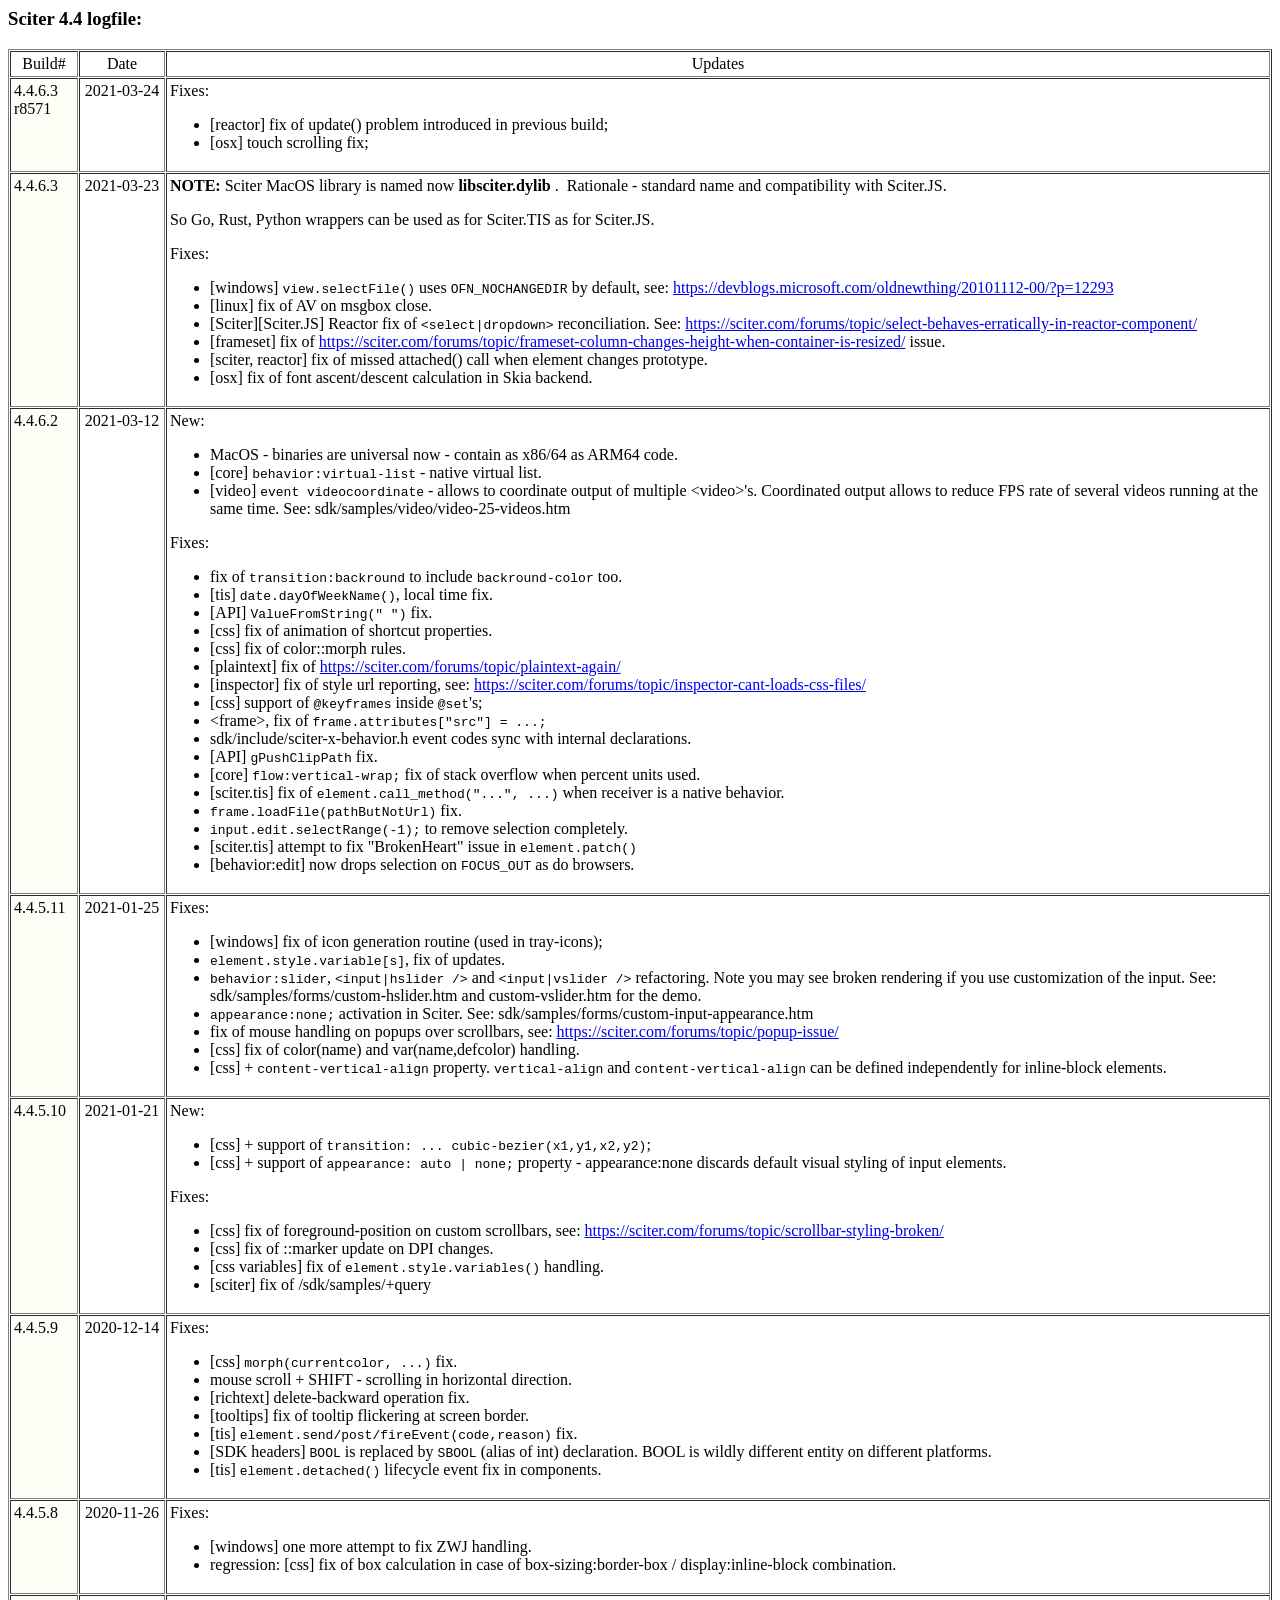
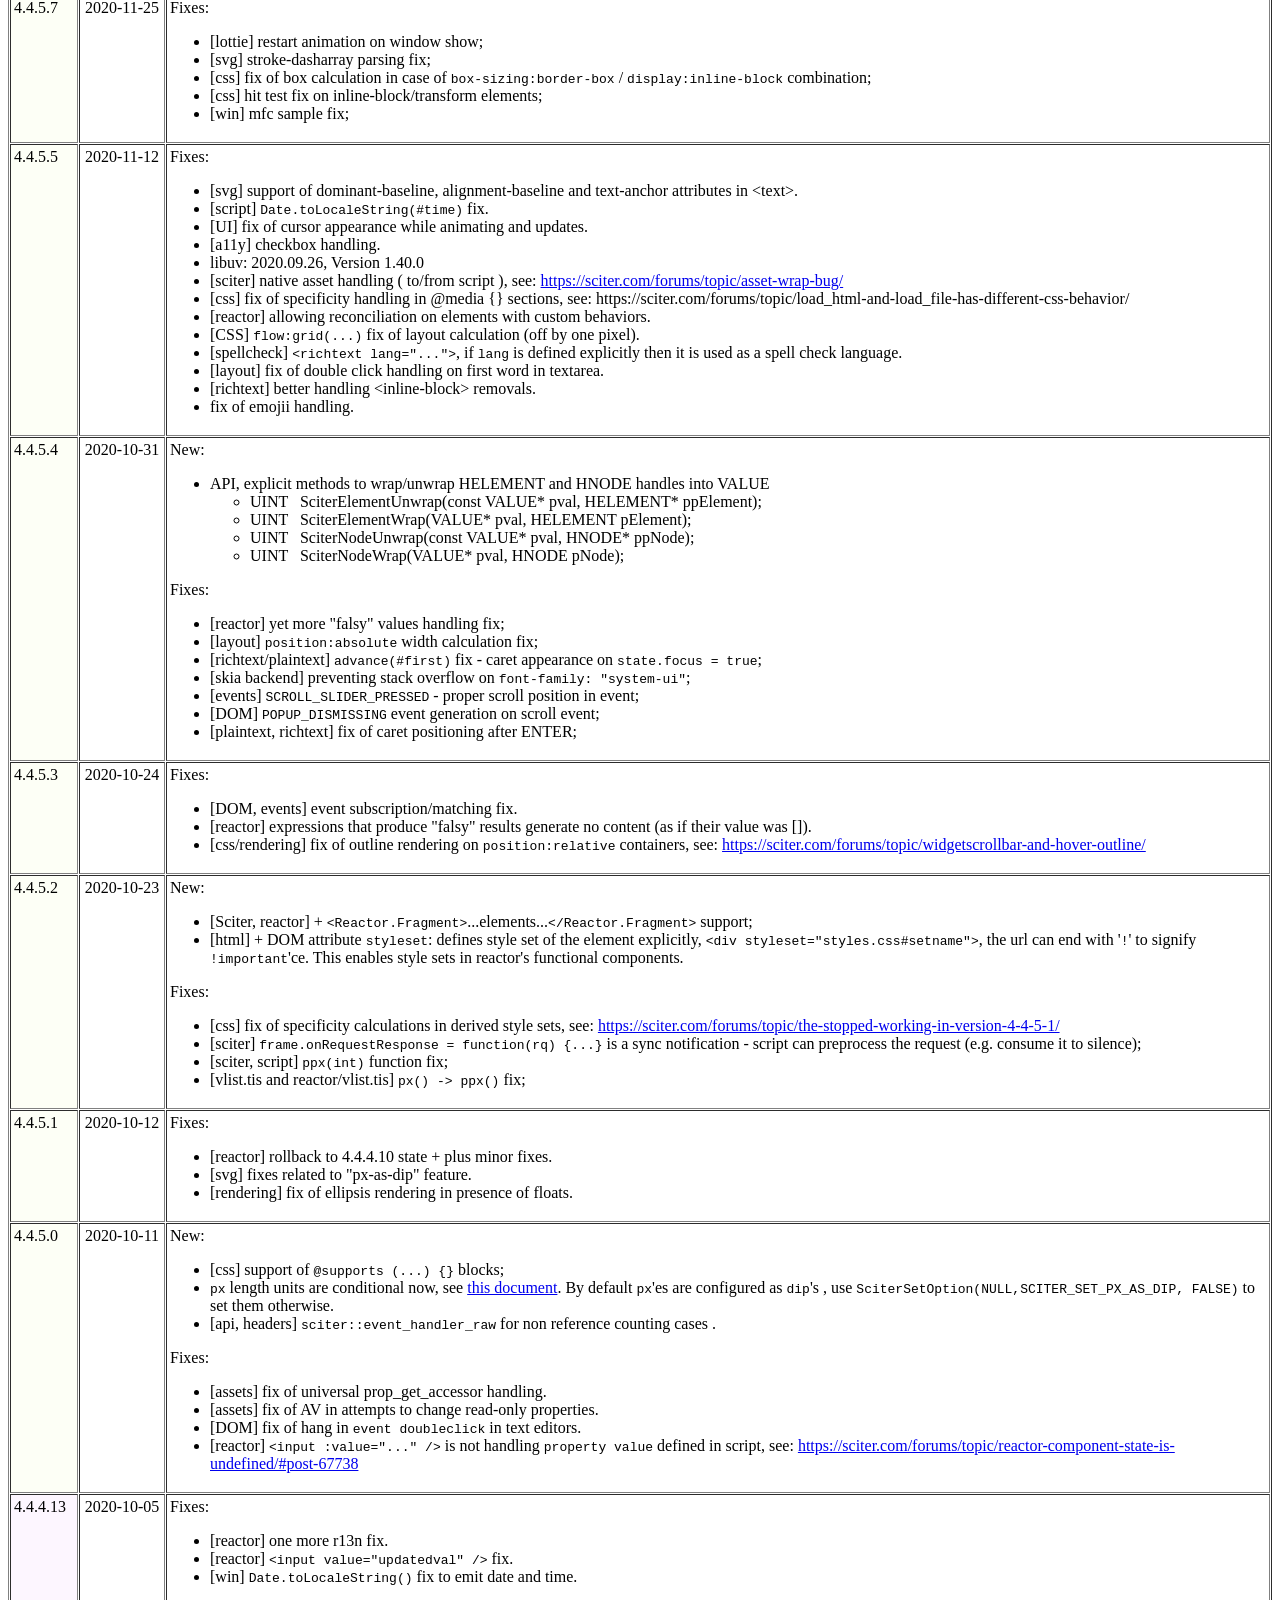
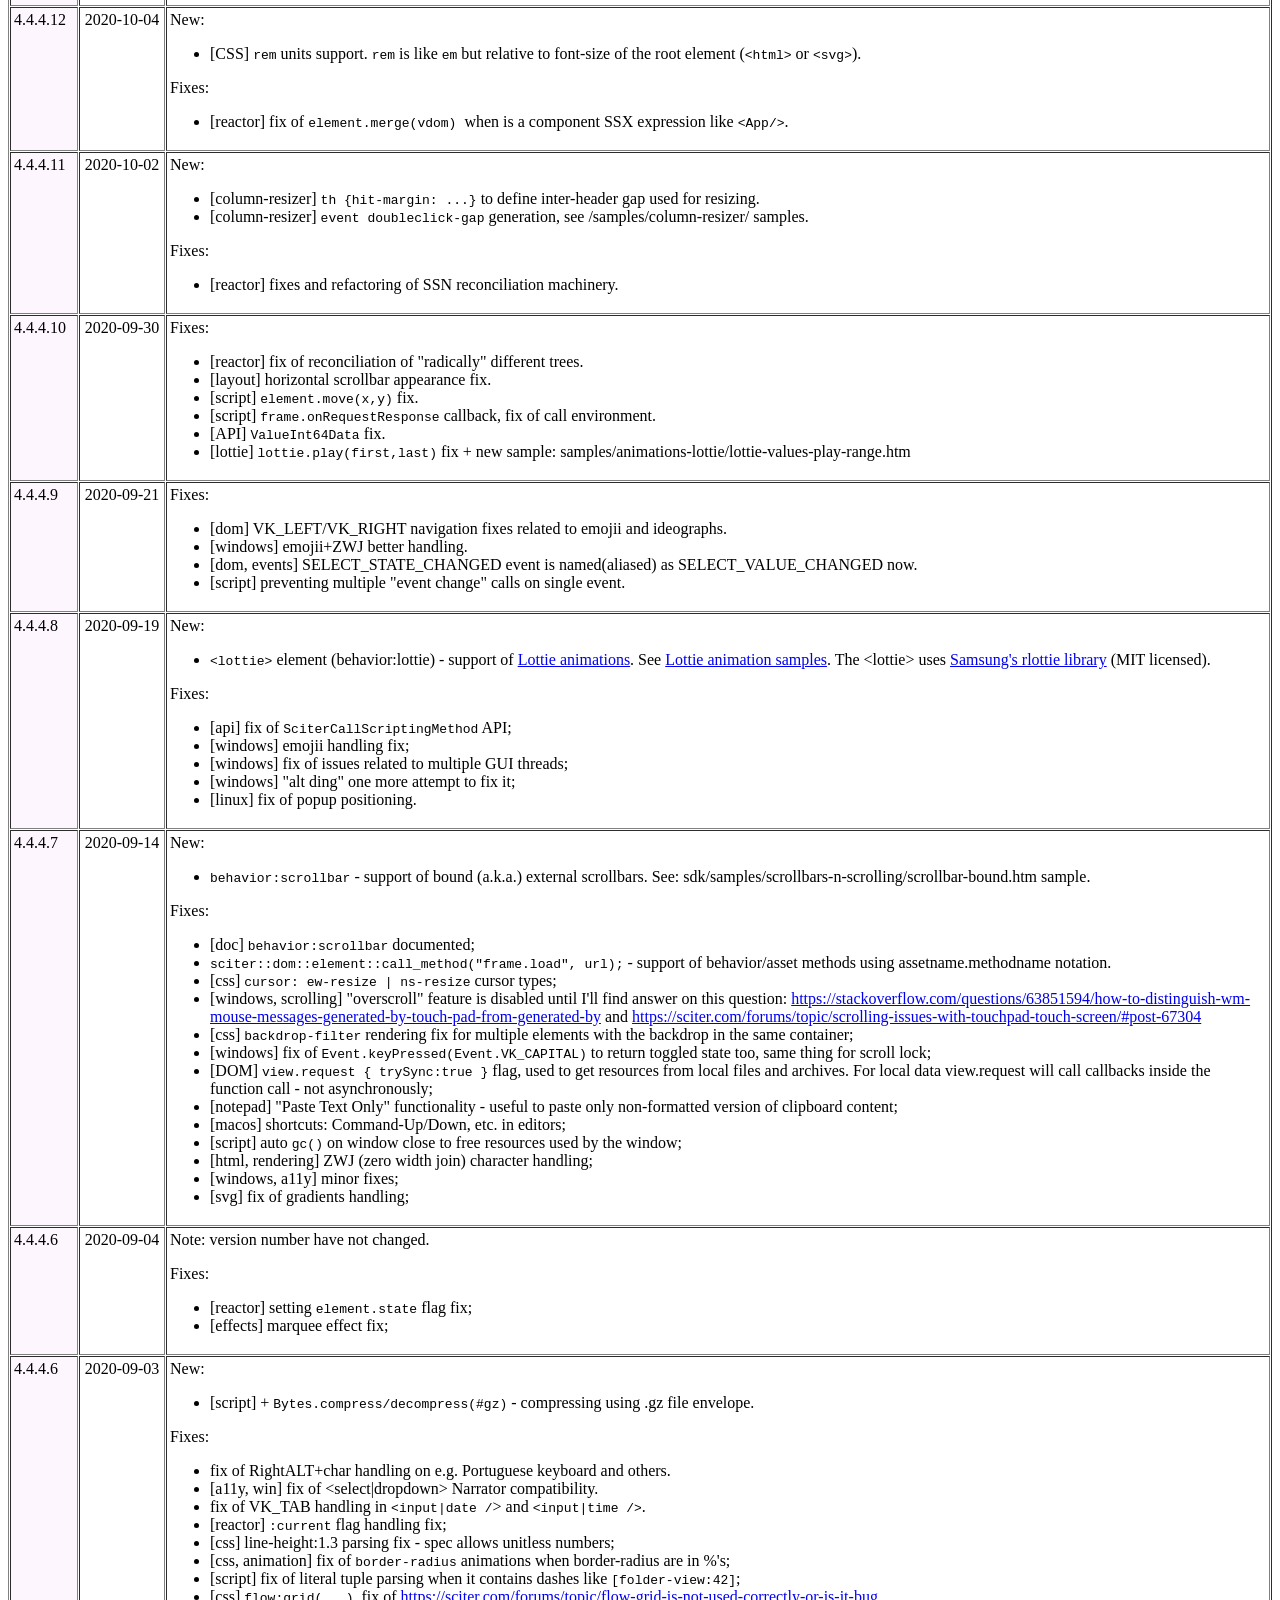
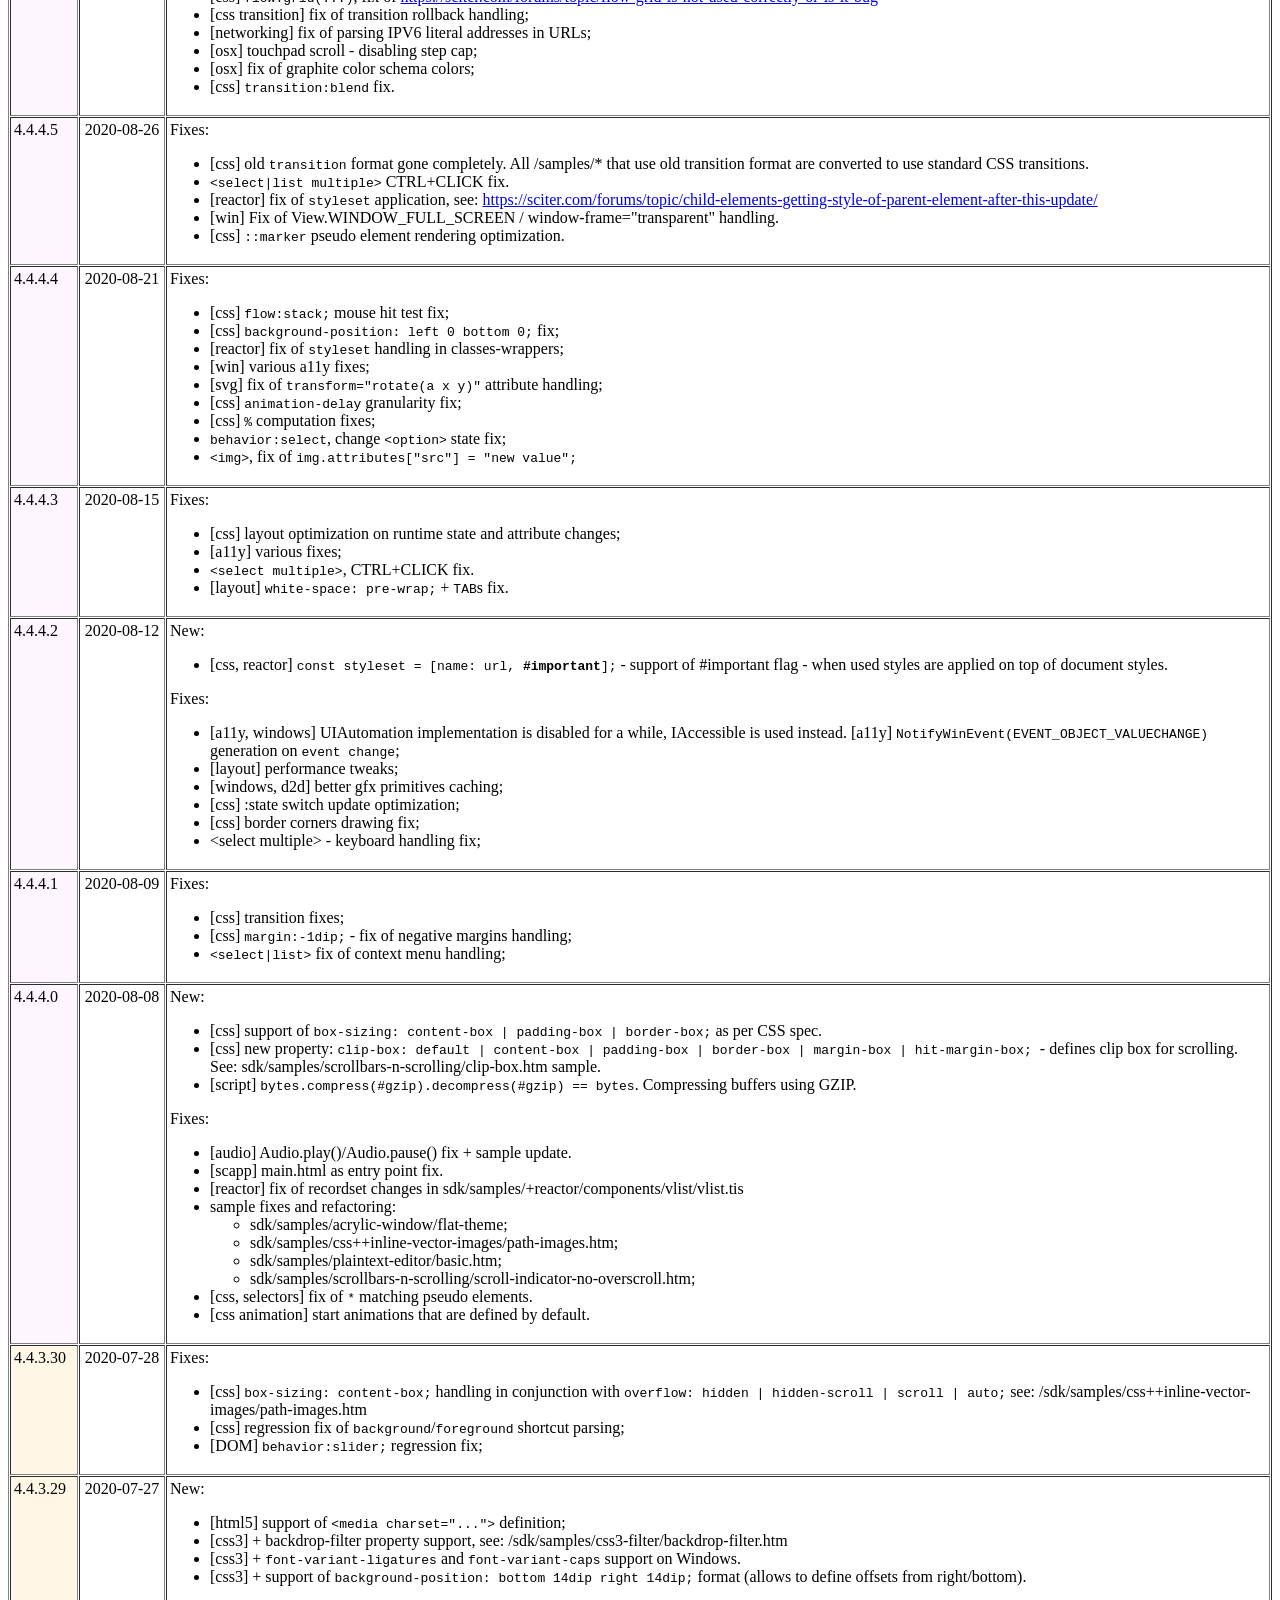
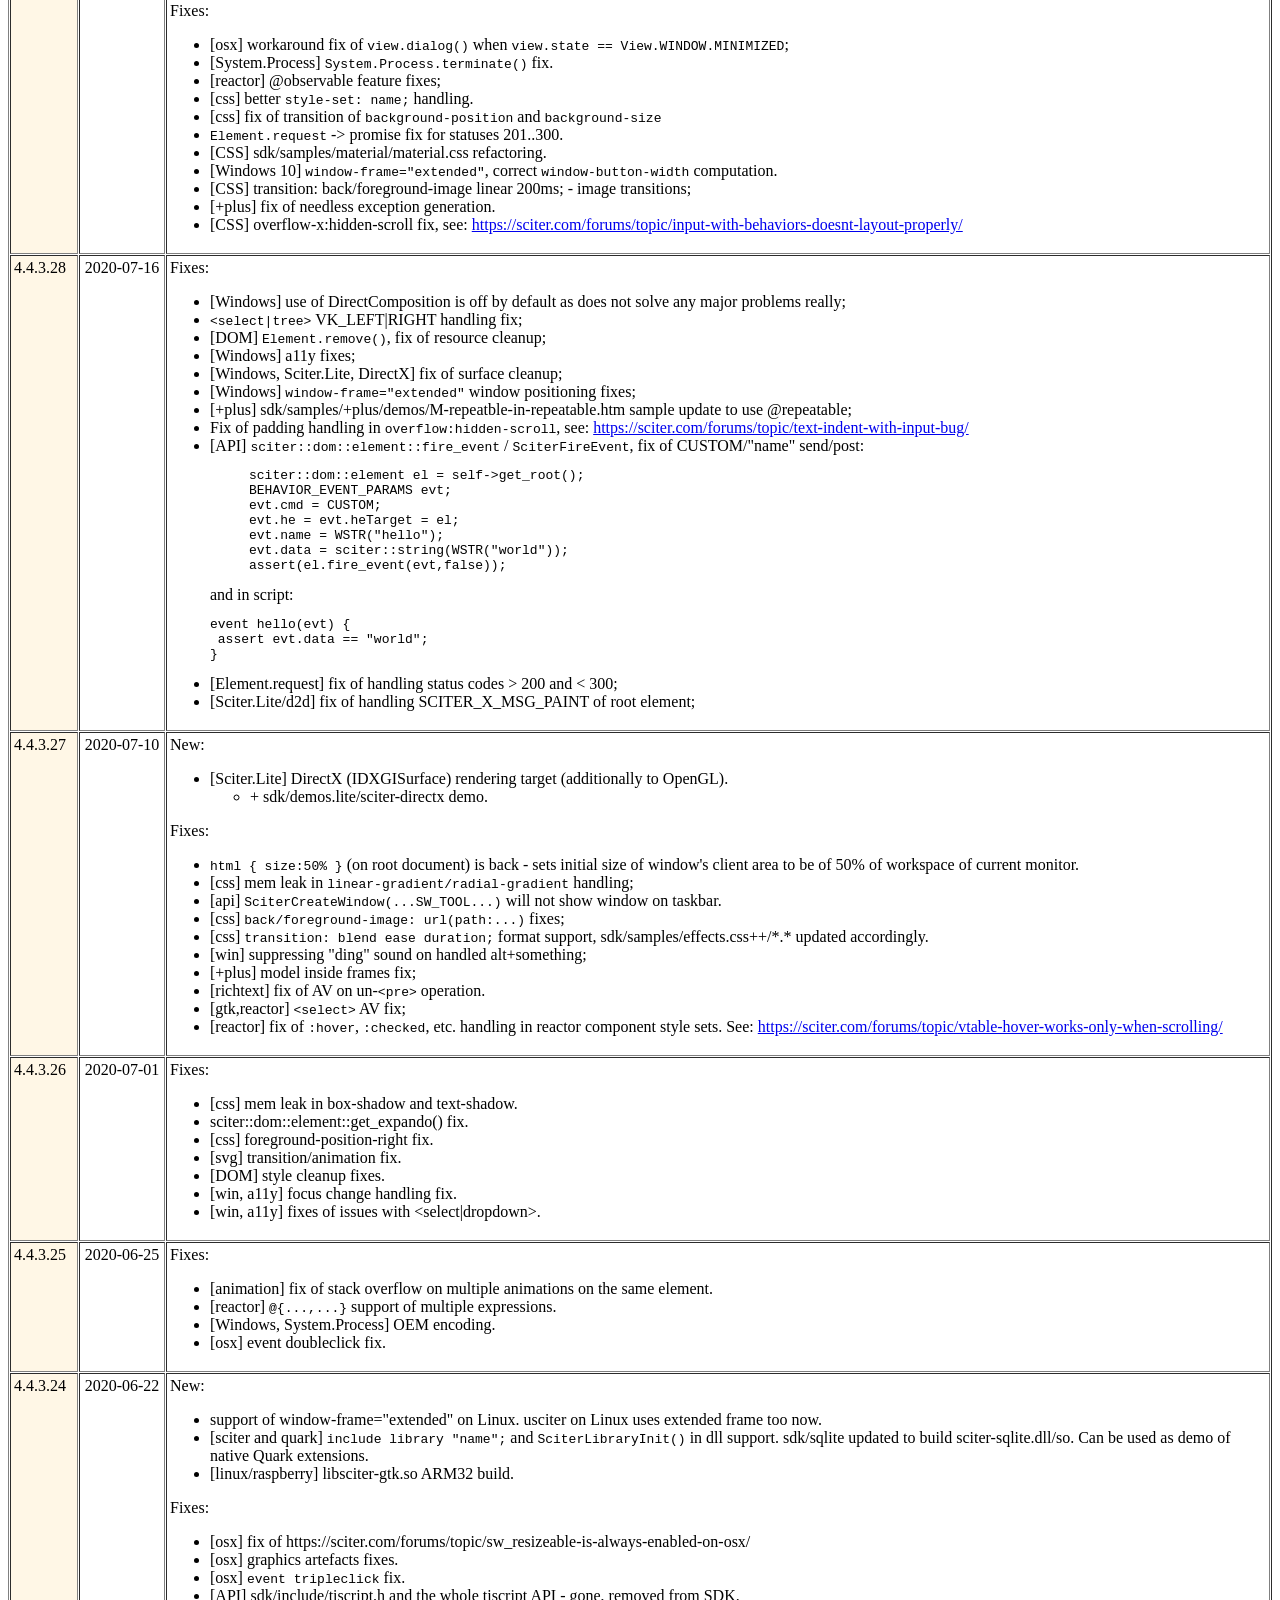
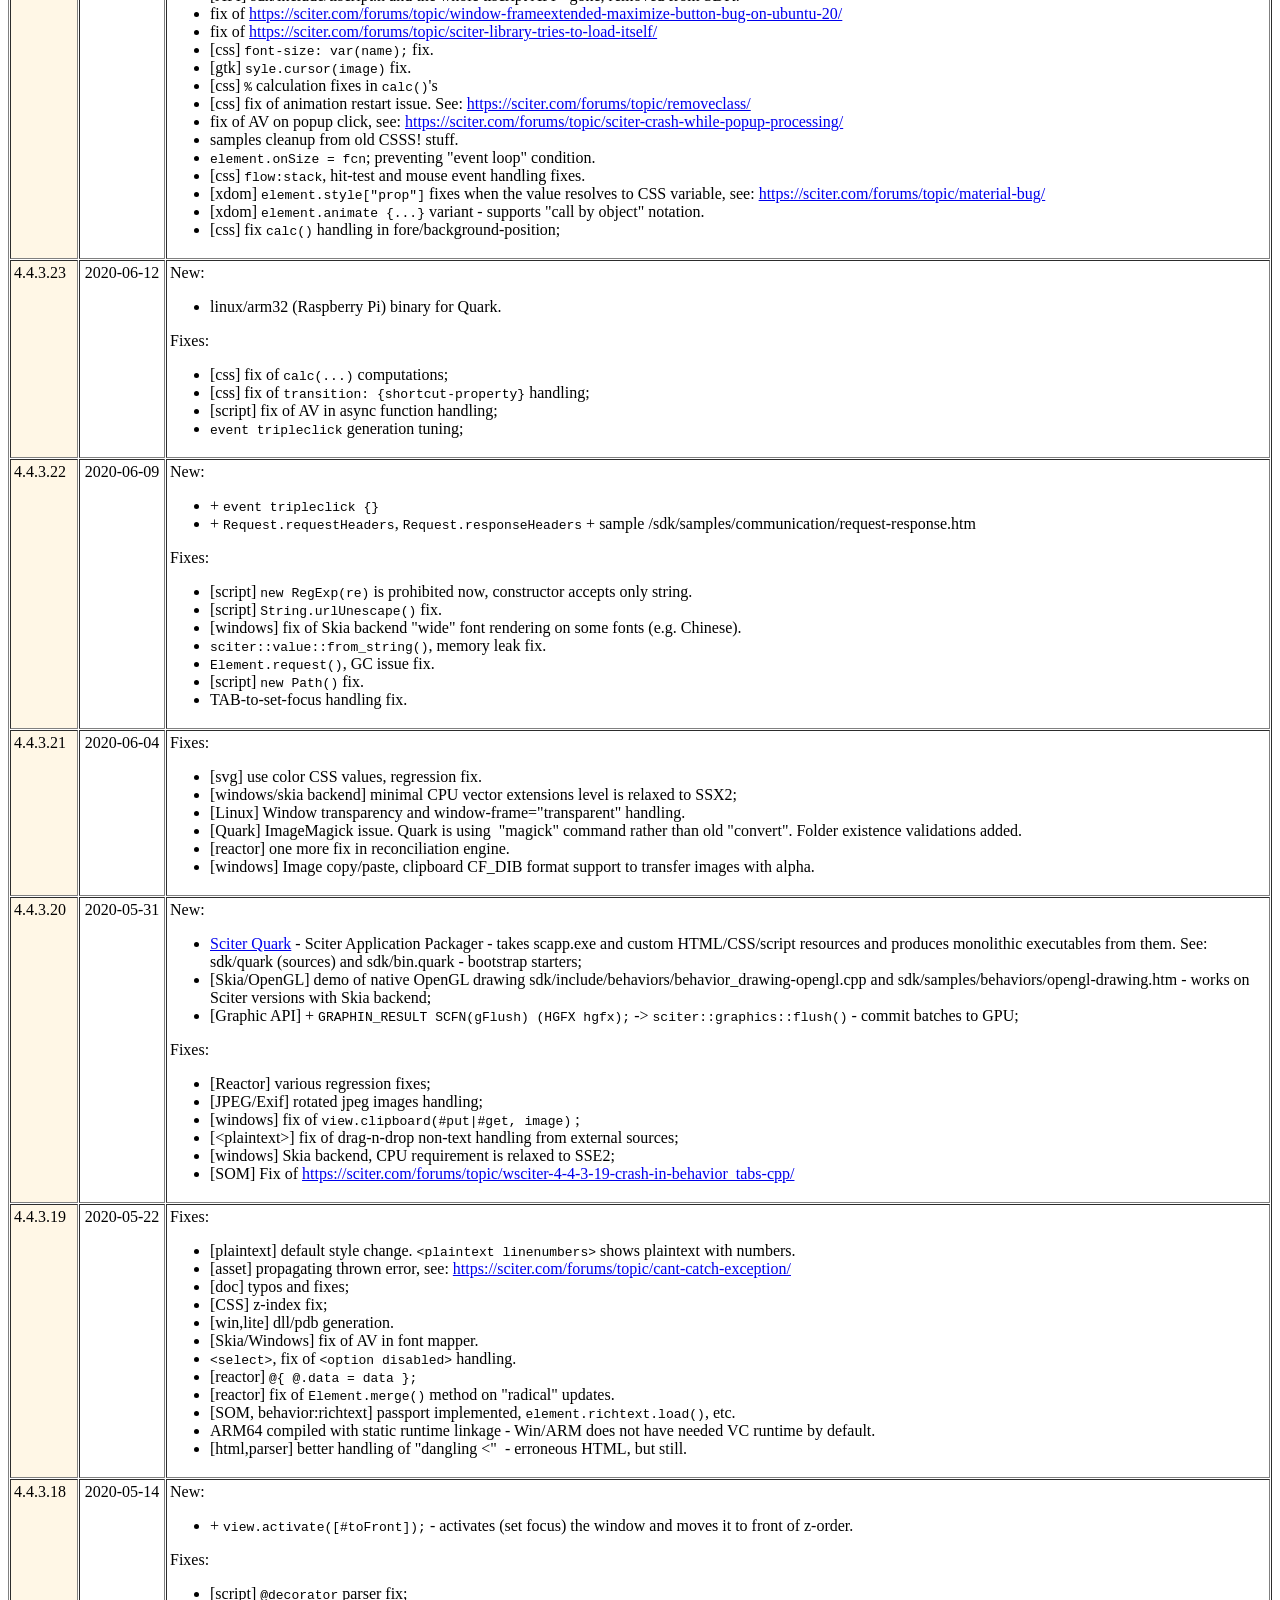
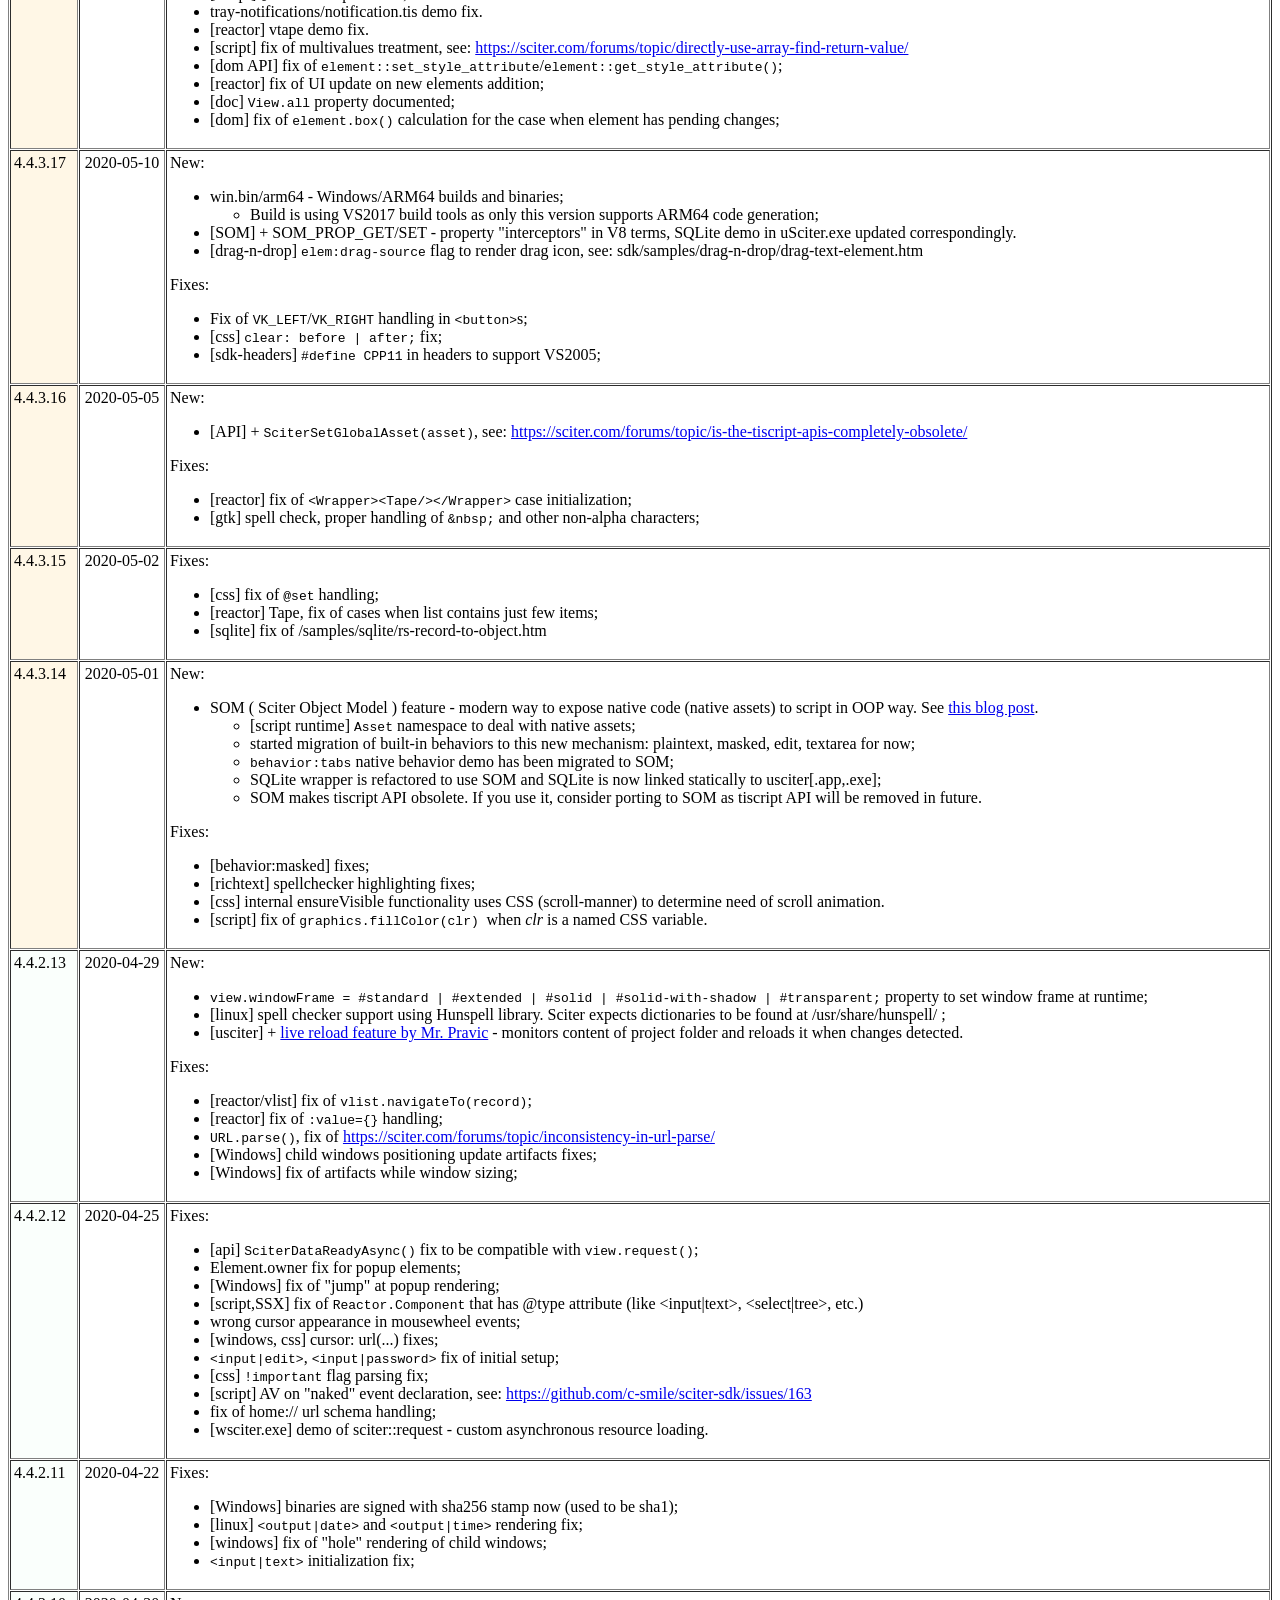
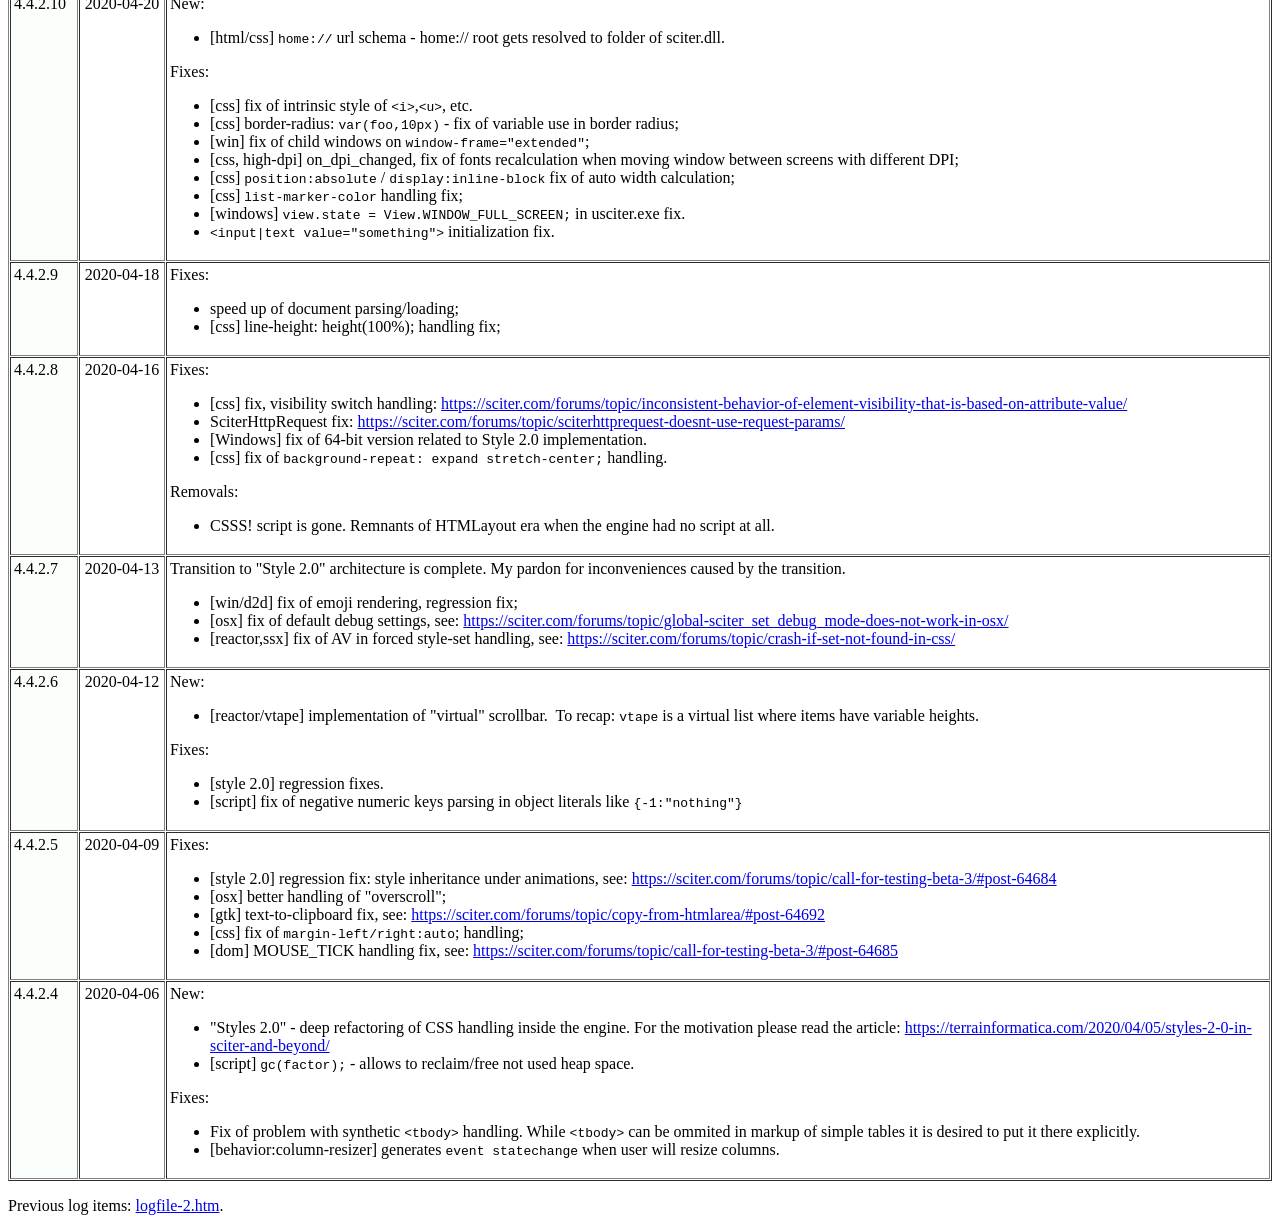
==== sciter/logfile.htm @ d40ec099 "sciter" ====
﻿<html>
  <head>
    <title>4.4.*.* logfile</title>
    <meta name="generator" content="html-notepad.com"/>
  </head>
<body>
  <h3>Sciter 4.4 logfile:</h3>
  <table border="1" cellpadding="3" cellspacing="1" width="100%">
    <tbody><tr>
      <td width="60" nowrap valign="top" align="center">Build#</td>
      <td width="78" nowrap valign="top" align="center">Date</td>
      <td align="center">Updates</td></tr>
    <tr><td valign="top" bgcolor="#fdfff6">4.4.6.3 r8571</td><td nowrap valign="top" align="center">2021-03-24</td><td>Fixes:
					<ul><li>[reactor] fix of update() problem introduced in previous build;</li>
						<li>[osx] touch scrolling fix;</li></ul></td></tr><tr><td valign="top" bgcolor="#fdfff6">4.4.6.3</td><td nowrap valign="top" align="center">2021-03-23</td><td>
					
					<p><b>NOTE</b><b>:</b> Sciter MacOS&nbsp;library is named now <b>libsciter.dylib</b> . &nbsp;Rationale - standard name and compatibility with Sciter.JS. </p>
					<p>So Go, Rust, Python wrappers can be used as for Sciter.TIS as for Sciter.JS.</p><p>Fixes:
					</p><ul><li>[windows] <code>view.selectFile()</code> uses <code>OFN_NOCHANGEDIR</code> by default, see:  <a href="https://devblogs.microsoft.com/oldnewthing/20101112-00/?p=12293">https://devblogs.microsoft.com/oldnewthing/20101112-00/?p=12293</a>&nbsp;</li>
						<li>[linux] fix of AV on msgbox close.</li>
						<li>[Sciter][Sciter.JS] Reactor fix of <code>&lt;select|dropdown&gt;</code> reconciliation. See: <a href="https://sciter.com/forums/topic/select-behaves-erratically-in-reactor-component/">https://sciter.com/forums/topic/select-behaves-erratically-in-reactor-component/</a>&nbsp;</li>
						<li>[frameset] fix of <a href="https://sciter.com/forums/topic/frameset-column-changes-height-when-container-is-resized/">https://sciter.com/forums/topic/frameset-column-changes-height-when-container-is-resized/</a> issue.</li>
						<li>[sciter, reactor] fix of missed attached() call when element changes prototype.</li>
						<li>[osx] fix of font ascent/descent calculation in Skia backend.</li></ul></td></tr><tr><td valign="top" bgcolor="#fdfff6">4.4.6.2</td><td nowrap valign="top" align="center">2021-03-12</td><td>New:
					<ul><li>MacOS - binaries are universal now - contain as x86/64 as ARM64 code.</li>
						<li>[core] <code>behavior:virtual-list</code> - native virtual list.</li>
						<li>[video] <code>event videocoordinate</code> - allows to coordinate output of multiple &lt;video&gt;'s. Coordinated output allows to reduce FPS rate of several videos running at the same time. See: sdk/samples/video/video-25-videos.htm</li>
						</ul>
					<p>Fixes:</p>
					<ul><li>fix of <code>transition:backround</code> to include <code>backround-color</code> too.</li>
						<li>[tis] <code>date.dayOfWeekName()</code>, local time fix.</li>
						<li>[API] <code>ValueFromString(&quot; &quot;)</code> fix.</li>
						<li>[css] fix of animation of shortcut properties.&nbsp;</li>
						<li>[css] fix of color::morph rules.</li>
						<li>[plaintext] fix of <a href="https://sciter.com/forums/topic/plaintext-again/">https://sciter.com/forums/topic/plaintext-again/</a>&nbsp;</li>
						<li>[inspector] fix of style url reporting, see: <a href="https://sciter.com/forums/topic/inspector-cant-loads-css-files/">https://sciter.com/forums/topic/inspector-cant-loads-css-files/</a>&nbsp;</li>
						<li>[css] support of <code>@keyframes</code> inside <code>@set</code>'s;</li>
						<li>&lt;frame&gt;, fix of <code>frame.attributes[&quot;src&quot;] = ...;</code></li>
						<li>sdk/include/sciter-x-behavior.h event codes sync with internal declarations.</li>
						<li>[API] <code>gPushClipPath</code> fix.</li>
						<li>[core] <code>flow:vertical-wrap;</code> fix of stack overflow when percent units used. &nbsp;</li>
						<li>[sciter.tis] fix of <code>element.call_method(&quot;...&quot;, ...)</code> when receiver is a native behavior.</li>
						<li><code>frame.loadFile(pathButNotUrl)</code> fix.</li>
						<li><code>input.edit.selectRange(-1);</code> to remove selection completely.&nbsp;</li>
						<li>[sciter.tis] attempt to fix &quot;BrokenHeart&quot; issue in <code>element.patch()</code></li>
						<li>[behavior:edit] now drops selection on <code>FOCUS_OUT</code> as do browsers.</li></ul></td></tr><tr><td valign="top" bgcolor="#fdfff6">4.4.5.11</td><td nowrap valign="top" align="center">2021-01-25</td><td>Fixes:
					<ul><li>[windows] fix of icon generation routine (used in tray-icons);</li>
						<li><code>element.style.variable[s]</code>, fix of updates.</li>
						<li><code>behavior:slider</code>, <code>&lt;input|hslider /&gt;</code> and <code>&lt;input|vslider /&gt;</code> refactoring. Note you may see broken rendering if you use customization of the input. See: sdk/samples/forms/custom-hslider.htm and custom-vslider.htm for the demo.</li>
						<li><code>appearance:none;</code> activation in Sciter. See: sdk/samples/forms/custom-input-appearance.htm</li>
						<li>fix of mouse handling on popups over scrollbars, see: <a href="https://sciter.com/forums/topic/popup-issue/">https://sciter.com/forums/topic/popup-issue/</a> &nbsp;</li>
						<li>[css] fix of color(name) and var(name,defcolor) handling.</li>
						<li>[css] + <code>content-vertical-align</code> property. <code>vertical-align</code> and <code>content-vertical-align</code> can be defined independently for inline-block elements.</li></ul></td></tr><tr><td valign="top" bgcolor="#fdfff6">4.4.5.10</td><td nowrap valign="top" align="center">2021-01-21</td><td>
					
					<p>New:</p>
					<ul><li>[css] + support of <code>transition: ... cubic-bezier(x1,y1,x2,y2)</code>;</li>
						<li>[css] + support of <code>appearance: auto | none;</code> property - appearance:none discards default visual styling of input elements.</li></ul><p>Fixes:
					</p><ul><li>[css] fix of foreground-position on custom scrollbars, see: <a href="https://sciter.com/forums/topic/scrollbar-styling-broken/">https://sciter.com/forums/topic/scrollbar-styling-broken/</a>&nbsp;</li>
						
						<li>[css] fix of ::marker update on DPI changes. &nbsp;</li>
						<li>[css variables] fix of <code>element.style.variables()</code> handling.</li><li>[sciter] fix of /sdk/samples/+query</li></ul></td></tr><tr><td valign="top" bgcolor="#fdfff6">4.4.5.9	</td><td nowrap valign="top" align="center">2020-12-14</td><td>Fixes:
					<ul>
						<li>[css] <code>morph(currentcolor, ...)</code> fix.</li><li>mouse scroll + SHIFT - scrolling in horizontal direction.</li>
						<li>[richtext] delete-backward operation fix.</li>
						<li>[tooltips] fix of tooltip flickering at screen border.</li>
						<li>[tis] <code>element.send/post/fireEvent(code,reason)</code> fix.</li>
						<li>[SDK headers] <code>BOOL</code> is replaced by <code>SBOOL</code> (alias of int) declaration. BOOL is wildly different entity on different platforms.&nbsp;</li>
						<li>[tis] <code>element.detached()</code> lifecycle event fix in components.</li></ul></td></tr><tr><td valign="top" bgcolor="#fdfff6">4.4.5.8</td><td nowrap valign="top" align="center">2020-11-26</td><td>Fixes:
					<ul>
						<li>[windows] one more attempt to fix ZWJ handling.</li><li>
regression: [css] fix of box calculation in case of box-sizing:border-box / display:inline-block combination.</li></ul></td></tr><tr><td valign="top" bgcolor="#fdfff6">4.4.5.7</td><td nowrap valign="top" align="center">2020-11-25</td><td>Fixes:
					<ul>
						
						
						<li>[lottie] restart animation on window show;</li><li>[svg] stroke-dasharray parsing fix;</li><li>[css] fix of box calculation in case of <code>box-sizing:border-box</code> / <code>display:inline-block</code> combination;</li><li>[css] hit test fix on inline-block/transform elements;</li>
						<li>[win] mfc sample fix;</li></ul></td></tr><tr><td valign="top" bgcolor="#fdfff6">4.4.5.5</td><td nowrap valign="top" align="center">2020-11-12</td><td>Fixes:
					<ul><li>[svg] support of dominant-baseline, alignment-baseline and text-anchor attributes in &lt;text&gt;.</li>
						<li>[script] <code>Date.toLocaleString(#time)</code> fix.</li>
						<li>[UI] fix of cursor appearance while animating and updates.</li>
						<li>[a11y] checkbox handling.</li>
						<li>libuv: 2020.09.26, Version 1.40.0</li>
						<li>[sciter] native asset handling ( to/from script ), see: <a href="https://sciter.com/forums/topic/asset-wrap-bug/">https://sciter.com/forums/topic/asset-wrap-bug/</a>&nbsp;</li>
						<li>[css] fix of specificity handling in @media {} sections, see: https://sciter.com/forums/topic/load_html-and-load_file-has-different-css-behavior/&nbsp;</li>
						<li>[reactor] allowing reconciliation on elements with custom behaviors.</li>
						<li>[CSS] <code>flow:grid(...)</code> fix of layout calculation (off by one pixel).</li>
						<li>[spellcheck] <code>&lt;richtext lang=&quot;...&quot;&gt;</code>, if <code>lang</code> is defined explicitly then it is used as a spell check language.</li>
						<li>[layout] fix of double click handling on first word in textarea.</li>
						<li>[richtext] better handling &lt;inline-block&gt; removals.</li>
						<li>fix of emojii handling.</li></ul></td></tr><tr><td valign="top" bgcolor="#fdfff6">4.4.5.4</td><td nowrap valign="top" align="center">2020-10-31</td><td>
					
					<p>New:</p>
					<ul><li>API, explicit methods to wrap/unwrap HELEMENT and HNODE handles into VALUE<ul><li>UINT &nbsp; SciterElementUnwrap(const VALUE* pval, HELEMENT* ppElement);</li><li> UINT &nbsp; SciterElementWrap(VALUE* pval, HELEMENT pElement);</li><li> UINT &nbsp; SciterNodeUnwrap(const VALUE* pval, HNODE* ppNode);</li><li> UINT &nbsp; SciterNodeWrap(VALUE* pval, HNODE pNode);</li></ul></li>
						</ul><p>Fixes:
					</p><ul><li>[reactor] yet more &quot;falsy&quot; values handling fix;</li>
						<li>[layout] <code>position:absolute</code> width calculation fix;</li>
						<li>[richtext/plaintext] <code>advance(#first)</code> fix - caret appearance on <code>state.focus = true</code>;</li>
						<li>[skia backend] preventing stack overflow on <code>font-family: &quot;system-ui&quot;</code>;</li>
						<li>[events] <code>SCROLL_SLIDER_PRESSED</code> - proper scroll position in event;</li>
						<li>[DOM] <code>POPUP_DISMISSING</code> event generation on scroll event;</li>
						<li>[plaintext, richtext] fix of caret positioning after ENTER;</li></ul></td></tr><tr><td valign="top" bgcolor="#fdfff6">4.4.5.3</td><td nowrap valign="top" align="center">2020-10-24</td><td>Fixes:
					<ul><li>[DOM, events] event subscription/matching fix.</li>
						<li>[reactor] expressions that produce &quot;falsy&quot; results generate no content (as if their value was []).</li>
						<li>[css/rendering] fix of outline rendering on <code>position:relative</code> containers, see: <a href="https://sciter.com/forums/topic/widgetscrollbar-and-hover-outline/">https://sciter.com/forums/topic/widgetscrollbar-and-hover-outline/</a>&nbsp;</li></ul></td></tr><tr><td valign="top" bgcolor="#fdfff6">4.4.5.2</td><td nowrap valign="top" align="center">2020-10-23</td><td>New:
					<ul><li>[Sciter, reactor] + <code>&lt;Reactor.Fragment&gt;</code>...elements...<code>&lt;/Reactor.Fragment&gt;</code> support;</li>
						<li>[html] + DOM attribute <code>styleset</code>: defines style set of the element explicitly, <code>&lt;div styleset=&quot;styles.css#setname&quot;&gt;</code>, the url can end with '<code>!</code>' to signify <code>!important</code>'ce. This enables style sets in reactor's functional components.&nbsp;</li>
						</ul>
					<p>Fixes:</p>
					<ul><li>[css] fix of specificity calculations in derived style sets, see: <a href="https://sciter.com/forums/topic/the-stopped-working-in-version-4-4-5-1/">https://sciter.com/forums/topic/the-stopped-working-in-version-4-4-5-1/</a>&nbsp;</li>
						<li>[sciter] <code>frame.onRequestResponse = function(rq) {...}</code> is a sync notification - script can preprocess the request (e.g. consume it to silence);</li>
						<li>[sciter, script] <code>ppx(int)</code> function fix;</li>
						<li>[vlist.tis and reactor/vlist.tis] <code>px() -&gt; ppx()</code> fix;</li></ul></td></tr><tr><td valign="top" bgcolor="#fdfff6">4.4.5.1</td><td nowrap valign="top" align="center">2020-10-12</td><td>Fixes:
					<ul><li>[reactor] rollback to 4.4.4.10 state + plus minor fixes.</li>
						<li>[svg] fixes related to &quot;px-as-dip&quot; feature.</li>
						<li>[rendering] fix of ellipsis rendering in presence of floats.</li></ul></td></tr><tr><td valign="top" bgcolor="#fdfff6">4.4.5.0</td><td nowrap valign="top" align="center">2020-10-11</td><td>New:
					<ul><li>[css] support of <code>@supports (...) {}</code> blocks;</li>
						<li><code>px</code> length units are conditional now, see <a href="https://sciter.com/road-to-sciter-js-step-i-supports-px-ppx-dip/">this document</a>. By default <code>px</code>'es are configured as <code>dip</code>'s , use <code>SciterSetOption(NULL,SCITER_SET_PX_AS_DIP,&nbsp;FALSE)</code> to set them otherwise.
</li>
						<li>[api, headers] <code>sciter::event_handler_raw</code> for non reference counting cases .&nbsp;</li>
						</ul>
					<p>Fixes:</p>
					<ul><li>[assets] fix of universal prop_get_accessor handling.</li>
						<li>[assets] fix of AV in attempts to change read-only properties.</li>
						<li>[DOM] fix of hang in <code>event doubleclick</code> in text editors.</li>
						<li>[reactor] <code>&lt;input :value=&quot;...&quot; /&gt;</code> is not handling <code>property value</code> defined in script, see: <a href="https://sciter.com/forums/topic/reactor-component-state-is-undefined/#post-67738">https://sciter.com/forums/topic/reactor-component-state-is-undefined/#post-67738</a>&nbsp;</li></ul></td></tr><tr><td valign="top" bgcolor="#fdf6ff">4.4.4.13</td><td nowrap valign="top" align="center">2020-10-05</td><td>Fixes:
					<ul><li>[reactor] one more r13n fix.</li>
						<li>[reactor] <code>&lt;input value=&quot;updatedval&quot; /&gt;</code> fix.</li>
						<li>[win] <code>Date.toLocaleString()</code> fix to emit date and time.</li></ul></td></tr><tr><td valign="top" bgcolor="#fdf6ff">4.4.4.12</td><td nowrap valign="top" align="center">2020-10-04</td><td>New:
					<ul><li>[CSS] <code>rem</code> units support. <code>rem</code> is like <code>em</code> but relative to font-size of the root element (<code>&lt;html&gt;</code> or <code>&lt;svg&gt;</code>).
</li>
						</ul>
					<p>Fixes:</p>
					<ul><li>[reactor] fix of <code>element.merge(vdom)</code> &nbsp;when is a component SSX expression like <code>&lt;App/&gt;</code>.</li></ul></td></tr><tr><td valign="top" bgcolor="#fdf6ff">4.4.4.11</td><td nowrap valign="top" align="center">2020-10-02</td><td>
					
					<p>New:</p>
					<ul><li>[column-resizer] <code>th {hit-margin: ...}</code> to define inter-header gap used for resizing.</li>
						<li>[column-resizer]&nbsp;<code>event doubleclick-gap</code> generation, see /samples/column-resizer/ samples.</li></ul><p>Fixes:
					</p><ul><li>[reactor] fixes and refactoring of SSN reconciliation machinery.</li>
						</ul></td></tr><tr><td valign="top" bgcolor="#fdf6ff">4.4.4.10</td><td nowrap valign="top" align="center">2020-09-30</td><td>Fixes:
					<ul><li>[reactor] fix of reconciliation of &quot;radically&quot; different trees.</li>
						<li>[layout] horizontal scrollbar appearance fix.</li>
						<li>[script] <code>element.move(x,y)</code> fix.</li>
						<li>[script] <code>frame.onRequestResponse</code> callback, fix of call environment.</li>
						<li>[API] <code>ValueInt64Data</code> fix.</li>
						<li>[lottie] <code>lottie.play(first,last)</code> fix + new sample: samples/animations-lottie/lottie-values-play-range.htm</li></ul></td></tr><tr><td valign="top" bgcolor="#fdf6ff">4.4.4.9</td><td nowrap valign="top" align="center">2020-09-21</td><td>Fixes:
					<ul><li>[dom] VK_LEFT/VK_RIGHT navigation fixes related to emojii and ideographs.</li>
						<li>[windows] emojii+ZWJ better handling.</li>
						<li>[dom, events] SELECT_STATE_CHANGED event is named(aliased) as SELECT_VALUE_CHANGED now.&nbsp;</li>
						<li>[script] preventing multiple &quot;event change&quot; calls on single event.</li></ul></td></tr><tr><td valign="top" bgcolor="#fdf6ff">4.4.4.8</td><td nowrap valign="top" align="center">2020-09-19</td><td>New:
					<ul><li><code>&lt;lottie&gt;</code> element (behavior:lottie) - support of <a href="https://airbnb.io/lottie/#/">Lottie animations</a>. See <a href="https://lottiefiles.com/">Lottie animation samples</a>. The &lt;lottie&gt; uses <a href="https://github.com/Samsung/rlottie">Samsung's rlottie library</a> (MIT licensed).</li>
						</ul>
					<p>Fixes:</p>
					<ul><li>[api] fix of <code>SciterCallScriptingMethod</code> API;</li>
						<li>[windows] emojii handling fix;</li>
						<li>[windows] fix of issues related to multiple GUI threads;</li>
						<li>[windows] &quot;alt ding&quot; one more attempt to fix it;</li>
						<li>[linux] fix of popup positioning.</li></ul></td></tr><tr><td valign="top" bgcolor="#fdf6ff">4.4.4.7</td><td nowrap valign="top" align="center">2020-09-14</td><td>
					
					<p>New:</p>
					<ul><li><code>behavior:scrollbar</code> - support of bound (a.k.a.) external scrollbars. See: sdk/samples/scrollbars-n-scrolling/scrollbar-bound.htm sample.  </li></ul><p>Fixes:
					</p><ul>
						
						
						
						
						
						
						
						
						
						
						
						<li>[doc] <code>behavior:scrollbar</code> documented;&nbsp;</li><li><code>sciter::dom::element::call_method(&quot;frame.load&quot;, url);</code> - support of behavior/asset methods using assetname.methodname notation.&nbsp;</li><li>[css] <code>cursor: ew-resize | ns-resize</code> cursor types;</li><li>[windows, scrolling] &quot;overscroll&quot; feature is disabled until I'll find answer on this question: <a href="https://stackoverflow.com/questions/63851594/how-to-distinguish-wm-mouse-messages-generated-by-touch-pad-from-generated-by">https://stackoverflow.com/questions/63851594/how-to-distinguish-wm-mouse-messages-generated-by-touch-pad-from-generated-by</a> and <a href="https://sciter.com/forums/topic/scrolling-issues-with-touchpad-touch-screen/#post-67304">https://sciter.com/forums/topic/scrolling-issues-with-touchpad-touch-screen/#post-67304</a>&nbsp;</li><li>[css] <code>backdrop-filter</code> rendering fix for multiple elements with the backdrop in the same container;</li><li>[windows] fix of <code>Event.keyPressed(Event.VK_CAPITAL)</code> to return toggled state too, same thing for scroll lock;</li><li>[DOM] <code>view.request { trySync:true }</code> flag, used to get resources from local files and archives. For local data view.request will call callbacks inside the function call - not asynchronously;</li><li>[notepad] &quot;Paste Text Only&quot; functionality - useful to paste only non-formatted version of clipboard content;</li><li>[macos] shortcuts: Command-Up/Down, etc. in editors;&nbsp;</li><li>[script] auto <code>gc()</code> on window close to free resources used by the window;</li><li>[html, rendering] ZWJ (zero width join) character handling;</li><li>[windows, a11y] minor fixes;</li><li>[svg] fix of gradients handling;</li></ul></td></tr><tr><td valign="top" bgcolor="#fdf6ff">4.4.4.6</td><td nowrap valign="top" align="center">2020-09-04</td><td>
					
					<p>Note: version number have not changed.</p><p>Fixes:
					</p><ul><li>[reactor] setting <code>element.state</code> flag fix;</li>
						<li>[effects] marquee effect fix;</li></ul></td></tr><tr><td valign="top" bgcolor="#fdf6ff">4.4.4.6</td><td nowrap valign="top" align="center">2020-09-03</td><td>
					
					<p>New:</p>
					<ul>
						<li>[script] + <code>Bytes.compress/decompress(#gz)</code> - compressing using .gz file envelope.</li></ul><p>Fixes:
					</p><ul>
						
						
						
						
						
						
						
						
						
						
						
						<li>fix of RightALT+char handling on e.g. Portuguese keyboard and others.</li><li>[a11y, win] fix of &lt;select|dropdown&gt; Narrator compatibility.</li><li>fix of VK_TAB handling in <code>&lt;input|date /</code>&gt; and <code>&lt;input|time /&gt;</code>.</li><li>[reactor] <code>:current</code> flag handling fix;</li><li>[css] line-height:1.3 parsing fix - spec allows unitless numbers;</li><li>[css, animation] fix of <code>border-radius</code> animations when border-radius are in %'s;</li><li>[script] fix of literal tuple parsing when it contains dashes like <code>[folder-view:42]</code>;</li><li>[css] <code>flow:grid(...)</code>, fix of <a href="https://sciter.com/forums/topic/flow-grid-is-not-used-correctly-or-is-it-bug">https://sciter.com/forums/topic/flow-grid-is-not-used-correctly-or-is-it-bug</a> </li><li>[css transition] fix of transition rollback handling;</li><li>[networking] fix of parsing IPV6 literal addresses in&nbsp;URLs;</li><li>[osx] touchpad scroll - disabling step cap;</li>
						<li>[osx] fix of graphite color schema colors;</li><li>[css] <code>transition:blend</code> fix.</li></ul></td></tr><tr><td valign="top" bgcolor="#fdf6ff">4.4.4.5</td><td nowrap valign="top" align="center">2020-08-26</td><td>Fixes:
					<ul><li>[css] old <code>transition</code> format gone completely. All /samples/* that use old transition format are converted to use standard CSS transitions.</li>
						<li><code>&lt;select|list multiple&gt;</code> CTRL+CLICK fix.</li>
						<li>[reactor] fix of <code>styleset</code> application, see: <a href="https://sciter.com/forums/topic/child-elements-getting-style-of-parent-element-after-this-update/">https://sciter.com/forums/topic/child-elements-getting-style-of-parent-element-after-this-update/</a>&nbsp;</li>
						<li>[win] Fix of View.WINDOW_FULL_SCREEN / window-frame=&quot;transparent&quot; handling.</li>
						<li>[css] <code>::marker</code> pseudo element rendering optimization.</li></ul></td></tr><tr><td valign="top" bgcolor="#fdf6ff">4.4.4.4</td><td nowrap valign="top" align="center">2020-08-21</td><td>Fixes:
					<ul>
						
						
						
						
						
						
						<li>[css] <code>flow:stack;</code> mouse hit test fix;</li><li>[css] <code>background-position: left 0 bottom 0;</code> fix;</li><li>[reactor] fix of <code>styleset</code> handling in classes-wrappers;</li><li>[win] various a11y fixes;</li><li>[svg] fix of <code>transform=&quot;rotate(a x y)&quot;</code> attribute handling;</li><li>[css] <code>animation-delay</code> granularity fix;</li><li>[css] <code>%</code> computation fixes;</li><li><code>behavior:select</code>, change <code>&lt;option&gt;</code> state fix;</li>
						<li><code>&lt;img&gt;</code>, fix of <code>img.attributes[&quot;src&quot;] = &quot;new value&quot;;</code>&nbsp;</li></ul></td></tr><tr><td valign="top" bgcolor="#fdf6ff">4.4.4.3</td><td nowrap valign="top" align="center">2020-08-15</td><td>Fixes:
					<ul><li>[css] layout optimization on runtime state and attribute changes;</li>
						<li>[a11y] various fixes;</li>
						<li><code>&lt;select multiple&gt;</code>, CTRL+CLICK fix.</li>
						<li>[layout] <code>white-space: pre-wrap;</code> + <code>TAB</code>s fix.</li></ul></td></tr><tr><td valign="top" bgcolor="#fdf6ff">4.4.4.2</td><td nowrap valign="top" align="center">2020-08-12</td><td>
					
					<p>New:</p>
					<ul><li>[css, reactor] <code>const styleset = [name: url, <b>#important</b>];</code> - support of #important flag - when used styles are applied on top of document styles.</li></ul><p>Fixes:
					</p><ul>
						
						
						
						<li>[a11y, windows] UIAutomation implementation is disabled for a while, IAccessible is used instead. [a11y] <code>NotifyWinEvent(EVENT_OBJECT_VALUECHANGE)</code> generation on <code>event change</code>;</li><li>[layout] performance tweaks;</li><li>[windows, d2d] better gfx primitives caching;</li><li>[css] :state switch update optimization;</li><li>[css] border corners drawing fix;</li>
						<li>&lt;select multiple&gt; - keyboard handling fix;</li></ul></td></tr><tr><td valign="top" bgcolor="#fdf6ff">4.4.4.1</td><td nowrap valign="top" align="center">2020-08-09</td><td>Fixes:
					<ul><li>[css] transition fixes;</li>
						<li>[css] <code>margin:-1dip;</code> - fix of negative margins handling;</li>
						<li><code>&lt;select|list&gt;</code> fix of context menu handling;</li></ul></td></tr><tr><td valign="top" bgcolor="#fdf6ff">4.4.4.0</td><td nowrap valign="top" align="center">2020-08-08</td><td>New:
					<ul>
						<li>[css] support of <code>box-sizing:&nbsp;content-box | padding-box | border-box;</code> as per CSS spec.</li><li>[css] new property: <code>clip-box: default | content-box | padding-box | border-box | margin-box | hit-margin-box;</code> &nbsp;- defines clip box for scrolling. See: sdk/samples/scrollbars-n-scrolling/clip-box.htm sample.</li>
						<li>[script] <code>bytes.compress(#gzip).decompress(#gzip) == bytes</code>. Compressing buffers using GZIP.</li>
						</ul>
					<p>Fixes:</p>
					<ul>
						
						
						<li>[audio] Audio.play()/Audio.pause() fix + sample update.</li><li>[scapp] main.html as entry point fix.</li><li>[reactor] fix of recordset changes in sdk/samples/+reactor/components/vlist/vlist.tis</li><li>sample fixes and refactoring:<ul><li>sdk/samples/acrylic-window/flat-theme;</li>
								<li>sdk/samples/css++inline-vector-images/path-images.htm;</li>
								<li>sdk/samples/plaintext-editor/basic.htm;</li>
								<li>sdk/samples/scrollbars-n-scrolling/scroll-indicator-no-overscroll.htm;</li>
								</ul></li>
						<li>[css, selectors] fix of <code>*</code>&nbsp;matching pseudo elements.</li>
						<li>[css animation] start animations that are defined by default.</li>
						</ul></td></tr><tr><td valign="top" bgcolor="#fff7e6">4.4.3.30</td><td nowrap valign="top" align="center">2020-07-28</td><td>Fixes:
					<ul>
						
						<li>[css] <code>box-sizing: content-box;</code> handling in conjunction with <code>overflow: hidden | hidden-scroll | scroll | auto;</code> see: /sdk/samples/css++inline-vector-images/path-images.htm</li><li>[css] regression fix of <code>background</code>/<code>foreground</code> shortcut parsing;</li><li>[DOM] <code>behavior:slider;</code> regression  fix;</li></ul></td></tr><tr><td valign="top" bgcolor="#fff7e6">4.4.3.29</td><td nowrap valign="top" align="center">2020-07-27</td><td>New:
					<ul><li>[html5] support of <code>&lt;media charset=&quot;...&quot;&gt;</code> definition;&nbsp;</li>
						<li>[css3] + backdrop-filter property support, see: /sdk/samples/css3-filter/backdrop-filter.htm</li>
						<li>[css3] + <code>font-variant-ligatures</code> and <code>font-variant-caps</code> support on Windows.</li>
						<li>[css3] + support of <code>background-position: bottom 14dip right 14dip;</code> format (allows to define offsets from right/bottom).</li>
						</ul>
					<p>Fixes:</p>
					<ul><li>[osx] workaround fix of <code>view.dialog()</code> when <code>view.state == View.WINDOW.MINIMIZED</code>;</li><li>[System.Process] <code>System.Process.terminate()</code> fix.</li><li>[reactor] @observable feature fixes;</li><li>[css] better <code>style-set: name;</code> handling.</li><li>[css] fix of transition of <code>background-position</code> and <code>background-size</code></li><li><code>Element.request</code> -&gt; promise fix for statuses 201..300.</li><li>[CSS] sdk/samples/material/material.css refactoring.</li><li>[Windows 10] <code>window-frame=&quot;extended&quot;</code>, correct <code>window-button-width</code> computation.</li><li>[CSS] transition: back/foreground-image linear 200ms; - image transitions;</li><li>[+plus] fix of needless exception generation.</li><li>[CSS] overflow-x:hidden-scroll fix, see: <a href="https://sciter.com/forums/topic/input-with-behaviors-doesnt-layout-properly/">https://sciter.com/forums/topic/input-with-behaviors-doesnt-layout-properly/</a>&nbsp;</li></ul></td></tr><tr><td valign="top" bgcolor="#fff7e6">4.4.3.28</td><td nowrap valign="top" align="center">2020-07-16</td><td>Fixes:
					<ul>
						
						
						<li>[Windows] use of DirectComposition is off by default as does not solve any major problems really;</li>
						<li><code>&lt;select|tree&gt;</code> VK_LEFT|RIGHT handling fix;</li>
						<li>[DOM] <code>Element.remove()</code>, fix of resource cleanup;&nbsp;</li>
						<li>[Windows] a11y fixes;</li>
						<li>[Windows, Sciter.Lite, DirectX] fix of surface cleanup;</li>
						<li>[Windows] <code>window-frame=&quot;extended&quot;</code> window positioning fixes;</li>
						<li>[+plus] sdk/samples/+plus/demos/M-repeatble-in-repeatable.htm sample update to use @repeatable;</li><li>Fix of padding handling in <code>overflow:hidden-scroll</code>, see: <a href="https://sciter.com/forums/topic/text-indent-with-input-bug/">https://sciter.com/forums/topic/text-indent-with-input-bug/</a>&nbsp;</li><li>[API] <code>sciter::dom::element::fire_event</code> / <code>SciterFireEvent</code>, fix of CUSTOM/&quot;name&quot; send/post:<pre>     sciter::dom::element el = self-&gt;get_root();
     BEHAVIOR_EVENT_PARAMS evt;
     evt.cmd = CUSTOM;
     evt.he = evt.heTarget = el;
     evt.name = WSTR(&quot;hello&quot;);
     evt.data = sciter::string(WSTR(&quot;world&quot;));
     assert(el.fire_event(evt,false));</pre>and in script:<pre>event hello(evt) {
 assert evt.data == &quot;world&quot;;
}</pre></li><li>[Element.request] fix of handling status codes &gt; 200 and &lt; 300;</li>
						<li>[Sciter.Lite/d2d] fix of handling SCITER_X_MSG_PAINT of root element;</li></ul></td></tr><tr><td valign="top" bgcolor="#fff7e6">4.4.3.27</td><td nowrap valign="top" align="center">2020-07-10</td><td>New:
					<ul><li>[Sciter.Lite] DirectX (IDXGISurface) rendering target (additionally to OpenGL).<ul><li>+ sdk/demos.lite/sciter-directx demo.</li></ul></li>
						
						</ul>
					<p>Fixes:</p>
					<ul><li><code>html { size:50% }</code> (on root document) is back - sets initial size of window's client area to be of 50% of workspace of current monitor.&nbsp;</li>
						<li>[css] mem leak in <code>linear-gradient/radial-gradient</code> handling;</li>
						<li>[api] <code>SciterCreateWindow(...SW_TOOL...)</code> will not show window on taskbar.</li>
						<li>[css] <code>back/foreground-image: url(path:...)</code> fixes;</li>
						<li>[css] <code>transition: blend ease duration;</code> format support, sdk/samples/effects.css++/*.* updated accordingly.</li>
						<li>[win] suppressing &quot;ding&quot; sound on handled alt+something;</li>
						<li>[+plus] model inside frames fix;</li>
						<li>[richtext] fix of AV on un-<code>&lt;pre&gt;</code> operation.</li>
						<li>[gtk,reactor] <code>&lt;select&gt;</code> AV fix;</li>
						<li>[reactor] fix of <code>:hover</code>, <code>:checked</code>, etc. handling in reactor component style sets. See: <a href="https://sciter.com/forums/topic/vtable-hover-works-only-when-scrolling/">https://sciter.com/forums/topic/vtable-hover-works-only-when-scrolling/</a>&nbsp;</li></ul></td></tr><tr><td valign="top" bgcolor="#fff7e6">4.4.3.26</td><td nowrap valign="top" align="center">2020-07-01</td><td>Fixes:
					<ul>
						
						
						
						
						<li>[css] mem leak in box-shadow and text-shadow.</li><li>sciter::dom::element::get_expando() fix.</li><li>[css] foreground-position-right fix.</li><li>[svg] transition/animation fix.&nbsp;</li><li>[DOM] style cleanup fixes.</li><li>[win, a11y] focus change handling fix.&nbsp;</li>
						<li>[win, a11y] fixes of issues with &lt;select|dropdown&gt;.</li></ul></td></tr><tr><td valign="top" bgcolor="#fff7e6">4.4.3.25</td><td nowrap valign="top" align="center">2020-06-25</td><td>Fixes:
					<ul><li>[animation] fix of stack overflow on multiple animations on the same element.</li>
						<li>[reactor] <code>@{...,...}</code> support of multiple expressions.</li>
						<li>[Windows, System.Process] OEM encoding.</li>
						<li>[osx] event doubleclick fix.</li></ul></td></tr><tr><td valign="top" bgcolor="#fff7e6">4.4.3.24</td><td nowrap valign="top" align="center">2020-06-22</td><td>
					
					<p>New:</p>
					<ul><li>support of window-frame=&quot;extended&quot; on Linux. usciter on Linux uses extended frame too now.&nbsp;</li>
						<li>[sciter and quark] <code>include library &quot;name&quot;;</code> and <code>SciterLibraryInit()</code> in dll support. sdk/sqlite updated to build sciter-sqlite.dll/so. Can be used as demo of native Quark extensions.</li>
						<li>[linux/raspberry] libsciter-gtk.so ARM32 build.</li></ul><p>Fixes:
					</p><ul>
						
						
						
						
						
						
						
						
						
						
						<li>[osx] fix of https://sciter.com/forums/topic/sw_resizeable-is-always-enabled-on-osx/&nbsp;</li>
						<li>[osx] graphics artefacts fixes.</li><li>[osx] <code>event tripleclick</code> fix.</li><li>[API] sdk/include/tiscript.h and the whole tiscript API - gone, removed from SDK.</li><li>fix of <a href="https://sciter.com/forums/topic/window-frameextended-maximize-button-bug-on-ubuntu-20/">https://sciter.com/forums/topic/window-frameextended-maximize-button-bug-on-ubuntu-20/</a>&nbsp;</li><li>fix of <a href="https://sciter.com/forums/topic/sciter-library-tries-to-load-itself/">https://sciter.com/forums/topic/sciter-library-tries-to-load-itself/</a>&nbsp;</li><li>[css] <code>font-size: var(name);</code> fix.</li><li>[gtk] <code>syle.cursor(image)</code> fix.</li><li>[css] <code>%</code> calculation fixes in <code>calc()</code>'s&nbsp;</li><li>[css] fix of animation restart issue. See: <a href="https://sciter.com/forums/topic/removeclass/">https://sciter.com/forums/topic/removeclass/</a>&nbsp;</li><li>fix of AV on popup click, see: <a href="https://sciter.com/forums/topic/sciter-crash-while-popup-processing/">https://sciter.com/forums/topic/sciter-crash-while-popup-processing/</a>&nbsp;</li>
						<li>samples cleanup from old CSSS! stuff.</li><li><code>element.onSize = fcn</code>; preventing &quot;event loop&quot; condition.</li><li>[css] <code>flow:stack</code>, hit-test and mouse event handling fixes.</li>
						<li>[xdom] <code>element.style[&quot;prop&quot;]</code> fixes when the value resolves to CSS variable, see: <a href="https://sciter.com/forums/topic/material-bug/">https://sciter.com/forums/topic/material-bug/</a>&nbsp;</li>
						<li>[xdom] <code>element.animate {...}</code> variant - supports &quot;call by object&quot; notation.</li>
						<li>[css] fix <code>calc()</code> handling in fore/background-position;</li></ul></td></tr><tr><td valign="top" bgcolor="#fff7e6">4.4.3.23</td><td nowrap valign="top" align="center">2020-06-12</td><td>New:
					<ul><li>linux/arm32 (Raspberry Pi) binary for Quark.</li>
						</ul>
					<p>Fixes:</p>
					<ul><li>[css] fix of <code>calc(...)</code> computations;</li>
						<li>[css] fix of <code>transition: {shortcut-property}</code> handling;</li>
						<li>[script] fix of AV in async function handling;</li>
						<li><code>event tripleclick</code> generation tuning;</li></ul></td></tr><tr><td valign="top" bgcolor="#fff7e6">4.4.3.22</td><td nowrap valign="top" align="center">2020-06-09</td><td>New:
					<ul><li>+ <code>event tripleclick {}</code></li>
						<li>+ <code>Request.requestHeaders</code>, <code>Request.responseHeaders</code> + sample /sdk/samples/communication/request-response.htm
&nbsp;&nbsp;</li>
						</ul>
					<p>Fixes:</p>
					<ul><li>[script] <code>new RegExp(re)</code> is prohibited now, constructor accepts only string.</li>
						<li>[script] <code>String.urlUnescape()</code> fix.</li>
						<li>[windows] fix of Skia backend &quot;wide&quot; font rendering on some fonts (e.g. Chinese). &nbsp;</li>
						<li><code>sciter::value::from_string()</code>, memory leak fix.</li>
						<li><code>Element.request()</code>, GC issue fix.</li>
						<li>[script] <code>new Path()</code> fix.</li>
						<li>TAB-to-set-focus handling fix.</li></ul></td></tr><tr><td valign="top" bgcolor="#fff7e6">4.4.3.21</td><td nowrap valign="top" align="center">2020-06-04</td><td>Fixes:
					<ul><li>[svg] use color CSS values, regression fix.</li>
						<li>[windows/skia backend] minimal CPU vector extensions level is relaxed to SSX2;</li>
						<li>[Linux] Window transparency and window-frame=&quot;transparent&quot; handling.</li>
						<li>[Quark] ImageMagick issue. Quark is using &nbsp;&quot;magick&quot; command rather than old &quot;convert&quot;. Folder existence validations added.</li>
						<li>[reactor] one more fix in reconciliation engine.</li>
						<li>[windows] Image copy/paste, clipboard CF_DIB format support to transfer images with alpha.</li></ul></td></tr><tr><td valign="top" bgcolor="#fff7e6">4.4.3.20</td><td nowrap valign="top" align="center">2020-05-31</td><td>New:
					<ul><li><a href="https://quark.sciter.com/">Sciter Quark</a> - Sciter Application Packager - takes scapp.exe and custom HTML/CSS/script resources and produces monolithic executables from them. See: sdk/quark (sources) and sdk/bin.quark - bootstrap starters;</li>
						<li>[Skia/OpenGL] demo of native OpenGL drawing sdk/include/behaviors/behavior_drawing-opengl.cpp and sdk/samples/behaviors/opengl-drawing.htm - works on Sciter versions with Skia backend;&nbsp;</li>
						<li>[Graphic API] + <code>GRAPHIN_RESULT SCFN(gFlush) (HGFX hgfx);</code> -&gt; <code>sciter::graphics::flush()</code> - commit batches to GPU;</li>
						</ul>
					<p>Fixes:</p>
					<ul><li>[Reactor] various regression fixes;</li>
						<li>[JPEG/Exif] rotated jpeg images handling;</li>
						<li>[windows] fix of <code>view.clipboard(#put|#get, image)</code> ;</li>
						<li>[&lt;plaintext&gt;] fix of drag-n-drop non-text handling from external sources;</li>
						<li>[windows] Skia backend, CPU requirement is relaxed to SSE2;</li>
						<li>[SOM] Fix of <a href="https://sciter.com/forums/topic/wsciter-4-4-3-19-crash-in-behavior_tabs-cpp/">https://sciter.com/forums/topic/wsciter-4-4-3-19-crash-in-behavior_tabs-cpp/</a></li></ul></td></tr><tr><td valign="top" bgcolor="#fff7e6">4.4.3.19</td><td nowrap valign="top" align="center">2020-05-22</td><td>Fixes:
					<ul>
						
						
						
						
						<li>[plaintext] default style change. <code>&lt;plaintext linenumbers&gt;</code> shows plaintext with numbers.</li>
						<li>[asset] propagating thrown error, see:&nbsp;<a href="https://sciter.com/forums/topic/cant-catch-exception/">https://sciter.com/forums/topic/cant-catch-exception/ </a></li><li>[doc] typos and fixes;</li>
						<li>[CSS] z-index fix;</li>
						<li>[win,lite] dll/pdb generation.&nbsp;</li>
						<li>[Skia/Windows] fix of AV in font mapper.</li>
						<li><code>&lt;select&gt;</code>, fix of <code>&lt;option disabled&gt;</code> handling.</li><li>[reactor] <code>@{ @.data = data };</code></li>
						<li>[reactor] fix of <code>Element.merge()</code> method on &quot;radical&quot; updates. </li>
						<li>[SOM, behavior:richtext] passport implemented, <code>element.richtext.load()</code>, etc.</li>
						<li>ARM64 compiled with static runtime linkage - Win/ARM does not have needed VC runtime by default.</li><li>[html,parser] better handling of &quot;dangling &lt;&quot; &nbsp;- erroneous HTML, but still.</li></ul></td></tr><tr><td valign="top" bgcolor="#fff7e6">4.4.3.18</td><td nowrap valign="top" align="center">2020-05-14</td><td>
					
					<p>New:</p>
					<ul><li>+ <code>view.activate([#toFront]);</code> - activates (set focus) the window and moves it to front of z-order. &nbsp;</li></ul><p>Fixes:
					</p><ul><li>[script] <code>@decorator</code> parser fix;</li>
						<li>tray-notifications/notification.tis demo fix.</li>
						<li>[reactor] vtape demo fix.</li>
						<li>[script] fix of multivalues treatment, see: <a href="https://sciter.com/forums/topic/directly-use-array-find-return-value/">https://sciter.com/forums/topic/directly-use-array-find-return-value/</a>&nbsp;</li>
						<li>[dom API] fix of <code>element::set_style_attribute</code>/<code>element::get_style_attribute()</code>;&nbsp;</li>
						<li>[reactor] fix of UI update on new elements addition;</li>
						<li>[doc] <code>View.all</code> property documented;</li>
						<li>[dom] fix of <code>element.box()</code> calculation for the case when element has pending changes;</li></ul></td></tr><tr><td valign="top" bgcolor="#fff7e6">4.4.3.17</td><td nowrap valign="top" align="center">2020-05-10</td><td>New:
					<ul><li>win.bin/arm64 - Windows/ARM64 builds and binaries;<ul><li>Build is using VS2017 build tools as only this version supports ARM64 code generation;</li></ul></li>
						
						<li>[SOM] + SOM_PROP_GET/SET - property &quot;interceptors&quot; in V8 terms, SQLite demo in uSciter.exe updated correspondingly.</li>
						<li>[drag-n-drop] <code>elem:drag-source</code> flag to render drag icon, see: sdk/samples/drag-n-drop/drag-text-element.htm&nbsp;</li>
						
						</ul>
					<p>Fixes:</p>
					<ul><li>Fix of <code>VK_LEFT</code>/<code>VK_RIGHT</code> handling in <code>&lt;button&gt;</code>s;</li>
						<li>[css] <code>clear: before | after;</code> fix;</li>
						<li>[sdk-headers] <code>#define CPP11</code> in headers to support VS2005;&nbsp;</li></ul></td></tr><tr><td valign="top" bgcolor="#fff7e6">4.4.3.16</td><td nowrap valign="top" align="center">2020-05-05</td><td>
					
					<p>New:</p>
					<ul><li>[API] + <code>SciterSetGlobalAsset(asset)</code>, see: <a href="https://sciter.com/forums/topic/is-the-tiscript-apis-completely-obsolete/">https://sciter.com/forums/topic/is-the-tiscript-apis-completely-obsolete/</a>&nbsp;</li></ul><p>Fixes:
					</p><ul><li>[reactor] fix of <code>&lt;Wrapper&gt;&lt;Tape/&gt;&lt;/Wrapper&gt;</code> case initialization;</li>
						<li>[gtk] spell check, proper handling of <code>&amp;nbsp;</code> and other non-alpha characters;</li></ul></td></tr><tr><td valign="top" bgcolor="#fff7e6">4.4.3.15</td><td nowrap valign="top" align="center">2020-05-02</td><td>Fixes:
					<ul><li>[css] fix of <code>@set</code> handling;</li>
						<li>[reactor] Tape, fix of cases when list contains just few items;</li>
						<li>[sqlite] fix of /samples/sqlite/rs-record-to-object.htm</li></ul></td></tr><tr><td valign="top" bgcolor="#fff7e6">4.4.3.14</td><td nowrap valign="top" align="center">2020-05-01</td><td>New:
					<ul><li>SOM ( Sciter Object Model ) feature - modern way to expose native code (native assets) to script in OOP way. See <a href="https://sciter.com/native-code-exposure-to-script/">this blog post</a>.&nbsp;<ul><li>[script runtime] <code>Asset</code> namespace to deal with native assets;</li>
								<li>started migration of built-in behaviors to this new mechanism: plaintext, masked, edit, textarea for now;</li>
								<li><code>behavior:tabs</code> native behavior demo has been migrated to SOM;</li>
								<li>SQLite wrapper is refactored to use SOM and SQLite is now linked statically to usciter[.app,.exe];</li>
								<li>SOM makes tiscript API obsolete. If you use it, consider porting to SOM as tiscript API will be removed in future.</li>
								</ul></li>
						
						</ul><p>Fixes:</p>
					<ul><li>[behavior:masked] fixes;</li>
						<li>[richtext] spellchecker highlighting fixes;&nbsp;</li>
						<li>[css] internal ensureVisible functionality uses CSS (scroll-manner) to determine need of scroll animation.</li>
						<li>[script] fix of <code>graphics.fillColor(clr) </code> when <i>clr</i> is a named CSS variable.</li></ul></td></tr><tr><td valign="top" bgcolor="#FAFFFC">4.4.2.13</td><td nowrap valign="top" align="center">2020-04-29</td><td>
					
					<p>New:</p>
					<ul><li><code>view.windowFrame = #standard | #extended | #solid | #solid-with-shadow | #transparent;</code> property to set window frame at runtime;</li>
						<li>[linux] spell checker support using Hunspell library. Sciter expects dictionaries to be found at /usr/share/hunspell/ ;</li>
						<li>[usciter] + <a href="https://github.com/c-smile/sciter-sdk/pull/164">live reload feature by Mr. Pravic</a> - monitors content of project folder and reloads it when changes detected.&nbsp;</li></ul><p>Fixes:
					</p><ul><li>[reactor/vlist] fix of <code>vlist.navigateTo(record)</code>;</li>
						<li>[reactor] fix of <code>:value={}</code> handling;</li>
						<li><code>URL.parse()</code>, fix of <a href="https://sciter.com/forums/topic/inconsistency-in-url-parse/">https://sciter.com/forums/topic/inconsistency-in-url-parse/</a>&nbsp;</li>
						<li>[Windows] child windows positioning update artifacts fixes;</li>
						<li>[Windows] fix of artifacts while window sizing; </li></ul></td></tr><tr><td valign="top" bgcolor="#FAFFFC">4.4.2.12</td><td nowrap valign="top" align="center">2020-04-25</td><td>Fixes:
					<ul>
						
						
						
						
						
						<li>[api] <code>SciterDataReadyAsync()</code> fix to be compatible with <code>view.request()</code>;</li>
						<li>Element.owner fix for popup elements;</li>
						<li>[Windows] fix of &quot;jump&quot; at popup rendering;</li>
						<li>[script,SSX] fix of <code>Reactor.Component</code> that has @type attribute (like &lt;input|text&gt;, &lt;select|tree&gt;, etc.)</li><li>wrong cursor appearance in mousewheel events;</li><li>[windows, css] cursor: url(...) fixes;</li><li><code>&lt;input|edit&gt;</code>, <code>&lt;input|password&gt;</code> fix of initial setup;</li><li>[css] <code>!important</code> flag parsing fix;</li><li>[script] AV on &quot;naked&quot; event declaration, see: <a href="https://github.com/c-smile/sciter-sdk/issues/163">https://github.com/c-smile/sciter-sdk/issues/163</a>&nbsp;</li><li>fix of home:// url schema handling;</li>
						<li>[wsciter.exe] demo of sciter::request - custom asynchronous resource loading.</li></ul></td></tr><tr><td valign="top" bgcolor="#FAFFFC">4.4.2.11</td><td nowrap valign="top" align="center">2020-04-22</td><td>Fixes:
					<ul>
						
						<li>[Windows] binaries are signed with sha256 stamp now (used to be sha1);</li><li>[linux] <code>&lt;output|date&gt;</code> and <code>&lt;output|time&gt;</code> rendering fix;</li><li>[windows] fix of &quot;hole&quot; rendering of child windows;</li>
						<li><code>&lt;input|text&gt;</code> initialization fix;</li></ul></td></tr><tr><td valign="top" bgcolor="#FAFFFC">4.4.2.10</td><td nowrap valign="top" align="center">2020-04-20</td><td>
					
					<p>New:</p>
					<ul><li>[html/css] <code>home://</code> url schema - home:// root gets resolved to folder of sciter.dll.</li></ul><p>Fixes:
					</p><ul><li>[css] fix of intrinsic style of <code>&lt;i&gt;</code>,<code>&lt;u&gt;</code>, etc.</li>
						<li>[css] border-radius: <code>var(foo,10px)</code> - fix of variable use in border radius;</li>
						<li>[win] fix of child windows on <code>window-frame=&quot;extended&quot;</code>;</li>
						<li>[css, high-dpi] on_dpi_changed, fix of fonts recalculation when moving window between screens with different DPI;</li>
						<li>[css] <code>position:absolute</code> / <code>display:inline-block</code> fix of auto width calculation;</li>
						<li>[css] <code>list-marker-color</code> handling fix;</li>
						<li>[windows] <code>view.state = View.WINDOW_FULL_SCREEN;</code> in usciter.exe fix.</li>
						<li><code>&lt;input|text value=&quot;something&quot;&gt;</code> initialization fix.</li></ul></td></tr><tr><td valign="top" bgcolor="#FAFFFC">4.4.2.9</td><td nowrap valign="top" align="center">2020-04-18</td><td>Fixes:
					<ul><li>speed up of document parsing/loading;</li>
						<li>[css] line-height: height(100%); handling fix;</li></ul></td></tr><tr><td valign="top" bgcolor="#FAFFFC">4.4.2.8</td><td nowrap valign="top" align="center">2020-04-16</td><td>Fixes:
					<ul><li>[css] fix, visibility switch handling: <a href="https://sciter.com/forums/topic/inconsistent-behavior-of-element-visibility-that-is-based-on-attribute-value/">https://sciter.com/forums/topic/inconsistent-behavior-of-element-visibility-that-is-based-on-attribute-value/</a>&nbsp;</li>
						<li>SciterHttpRequest fix: <a href="https://sciter.com/forums/topic/sciterhttprequest-doesnt-use-request-params/">https://sciter.com/forums/topic/sciterhttprequest-doesnt-use-request-params/</a>&nbsp;</li>
						<li>[Windows] fix of 64-bit version related to Style 2.0 implementation.</li>
						<li>[css] fix of <code>background-repeat: expand stretch-center;</code> handling.</li>
						</ul>
					<p>Removals:</p>
					<ul><li>CSSS! script is gone. Remnants of HTMLayout era when the engine had no script at all.</li></ul></td></tr><tr><td valign="top" bgcolor="#FAFFFC">4.4.2.7</td><td nowrap valign="top" align="center">2020-04-13</td><td>Transition to &quot;Style 2.0&quot; architecture is complete. My pardon for inconveniences caused by the transition.
					<ul><li>[win/d2d] fix of emoji rendering, regression fix;</li>
						<li>[osx] fix of default debug settings, see:&nbsp;<a href="https://sciter.com/forums/topic/global-sciter_set_debug_mode-does-not-work-in-osx/">https://sciter.com/forums/topic/global-sciter_set_debug_mode-does-not-work-in-osx/</a></li>
						<li>[reactor,ssx] fix of AV in forced style-set handling, see:  <a href="https://sciter.com/forums/topic/crash-if-set-not-found-in-css/">https://sciter.com/forums/topic/crash-if-set-not-found-in-css/</a>&nbsp;</li></ul></td></tr><tr><td valign="top" bgcolor="#FAFFFC">4.4.2.6</td><td nowrap valign="top" align="center">2020-04-12</td><td>
					
					<p>New:</p>
					<ul><li>[reactor/vtape] implementation of &quot;virtual&quot; scrollbar. &nbsp;To recap: <code>vtape</code> is a virtual list where items have variable heights.</li></ul><p>Fixes:
					</p><ul><li>[style 2.0] regression fixes.</li>
						<li>[script] fix of negative numeric keys parsing in object literals like  <code>{-1:&quot;nothing&quot;}</code></li></ul></td></tr><tr><td valign="top" bgcolor="#FAFFFC">4.4.2.5</td><td nowrap valign="top" align="center">2020-04-09</td><td>Fixes:
					<ul><li>[style 2.0] regression fix: style inheritance under animations, see: <a href="https://sciter.com/forums/topic/call-for-testing-beta-3/#post-64684">https://sciter.com/forums/topic/call-for-testing-beta-3/#post-64684</a></li>
						<li>[osx] better handling of &quot;overscroll&quot;;</li>
						<li>[gtk] text-to-clipboard fix, see: <a href="https://sciter.com/forums/topic/copy-from-htmlarea/#post-64692">https://sciter.com/forums/topic/copy-from-htmlarea/#post-64692</a>&nbsp;</li>
						<li>[css] fix of <code>margin-left/right:auto</code>; handling;</li>
						<li>[dom] MOUSE_TICK handling fix, see: <a href="https://sciter.com/forums/topic/call-for-testing-beta-3/#post-64685">https://sciter.com/forums/topic/call-for-testing-beta-3/#post-64685</a>&nbsp;</li></ul></td></tr><tr><td valign="top" bgcolor="#FAFFFC">4.4.2.4</td><td nowrap valign="top" align="center">2020-04-06</td><td>New:
					<ul><li>&quot;Styles 2.0&quot; - deep refactoring of CSS handling inside the engine. For the motivation please read the article:&nbsp;<a href="https://terrainformatica.com/2020/04/05/styles-2-0-in-sciter-and-beyond/">https://terrainformatica.com/2020/04/05/styles-2-0-in-sciter-and-beyond/</a></li>
						<li>[script] <code>gc(factor);</code> - allows to reclaim/free not used heap space.</li>
						</ul>
					<p>Fixes:</p>
					<ul><li>Fix of problem with synthetic <code>&lt;tbody&gt;</code> handling. While <code>&lt;tbody&gt;</code> can be ommited in markup of simple tables it is desired to put it there explicitly.</li>
						<li>[behavior:column-resizer] generates <code>event statechange</code> when user will resize columns.</li></ul></td></tr>
    </tbody>
  </table>
	<p>Previous log items: <a href="logfile-2.htm">logfile-2.htm</a>.</p>
</body>
</html>
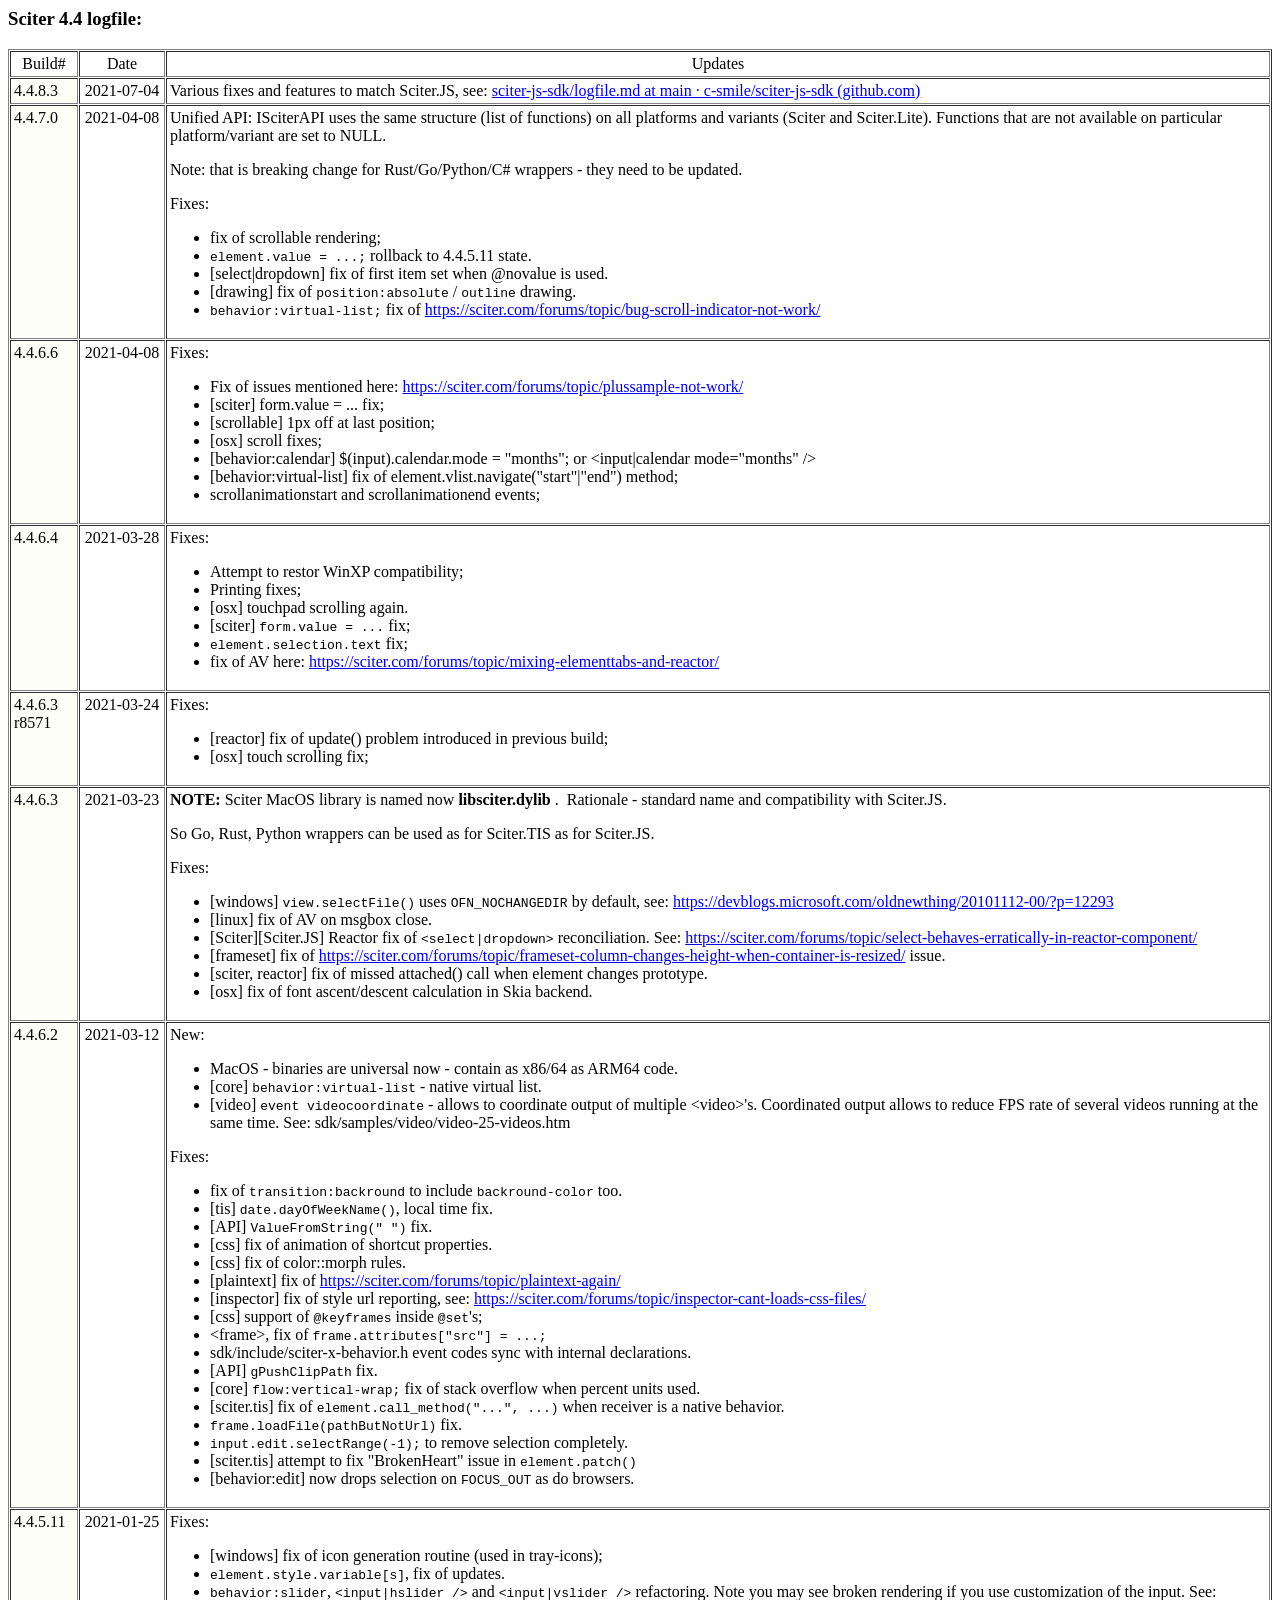
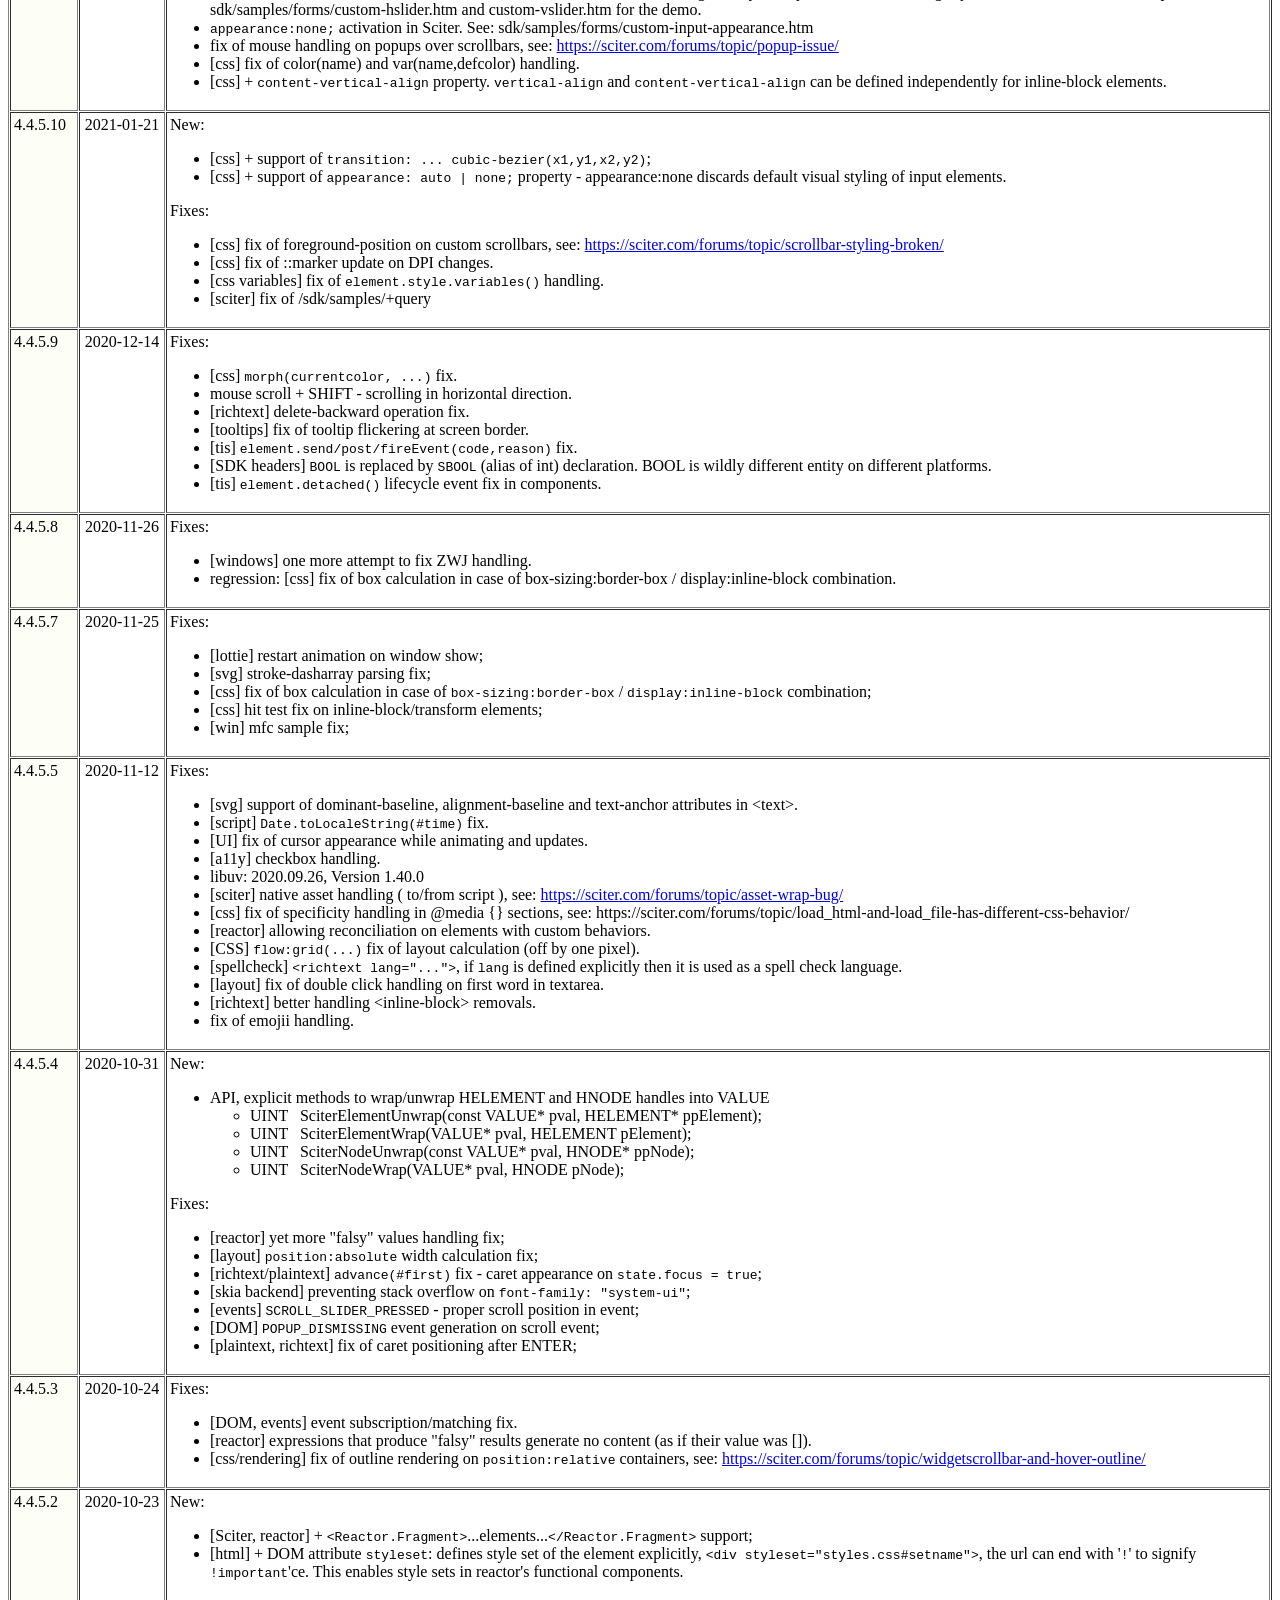
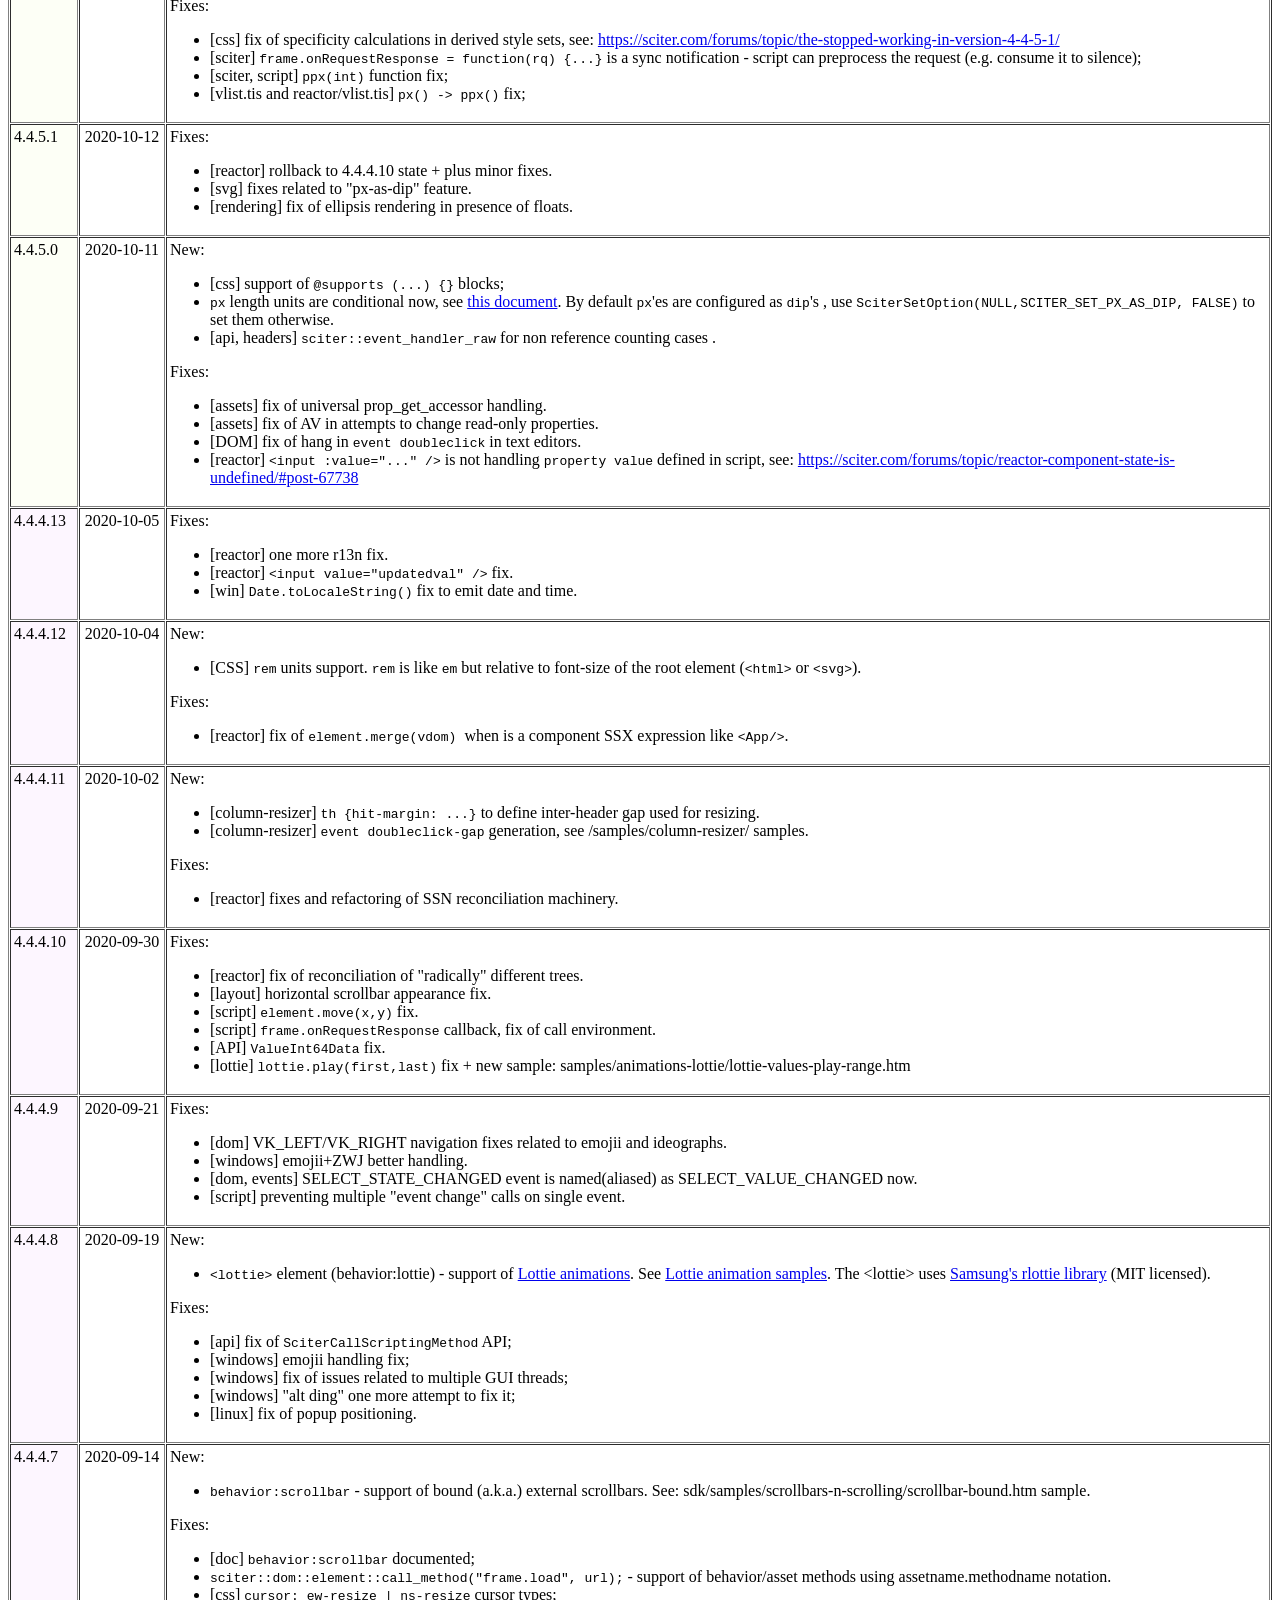
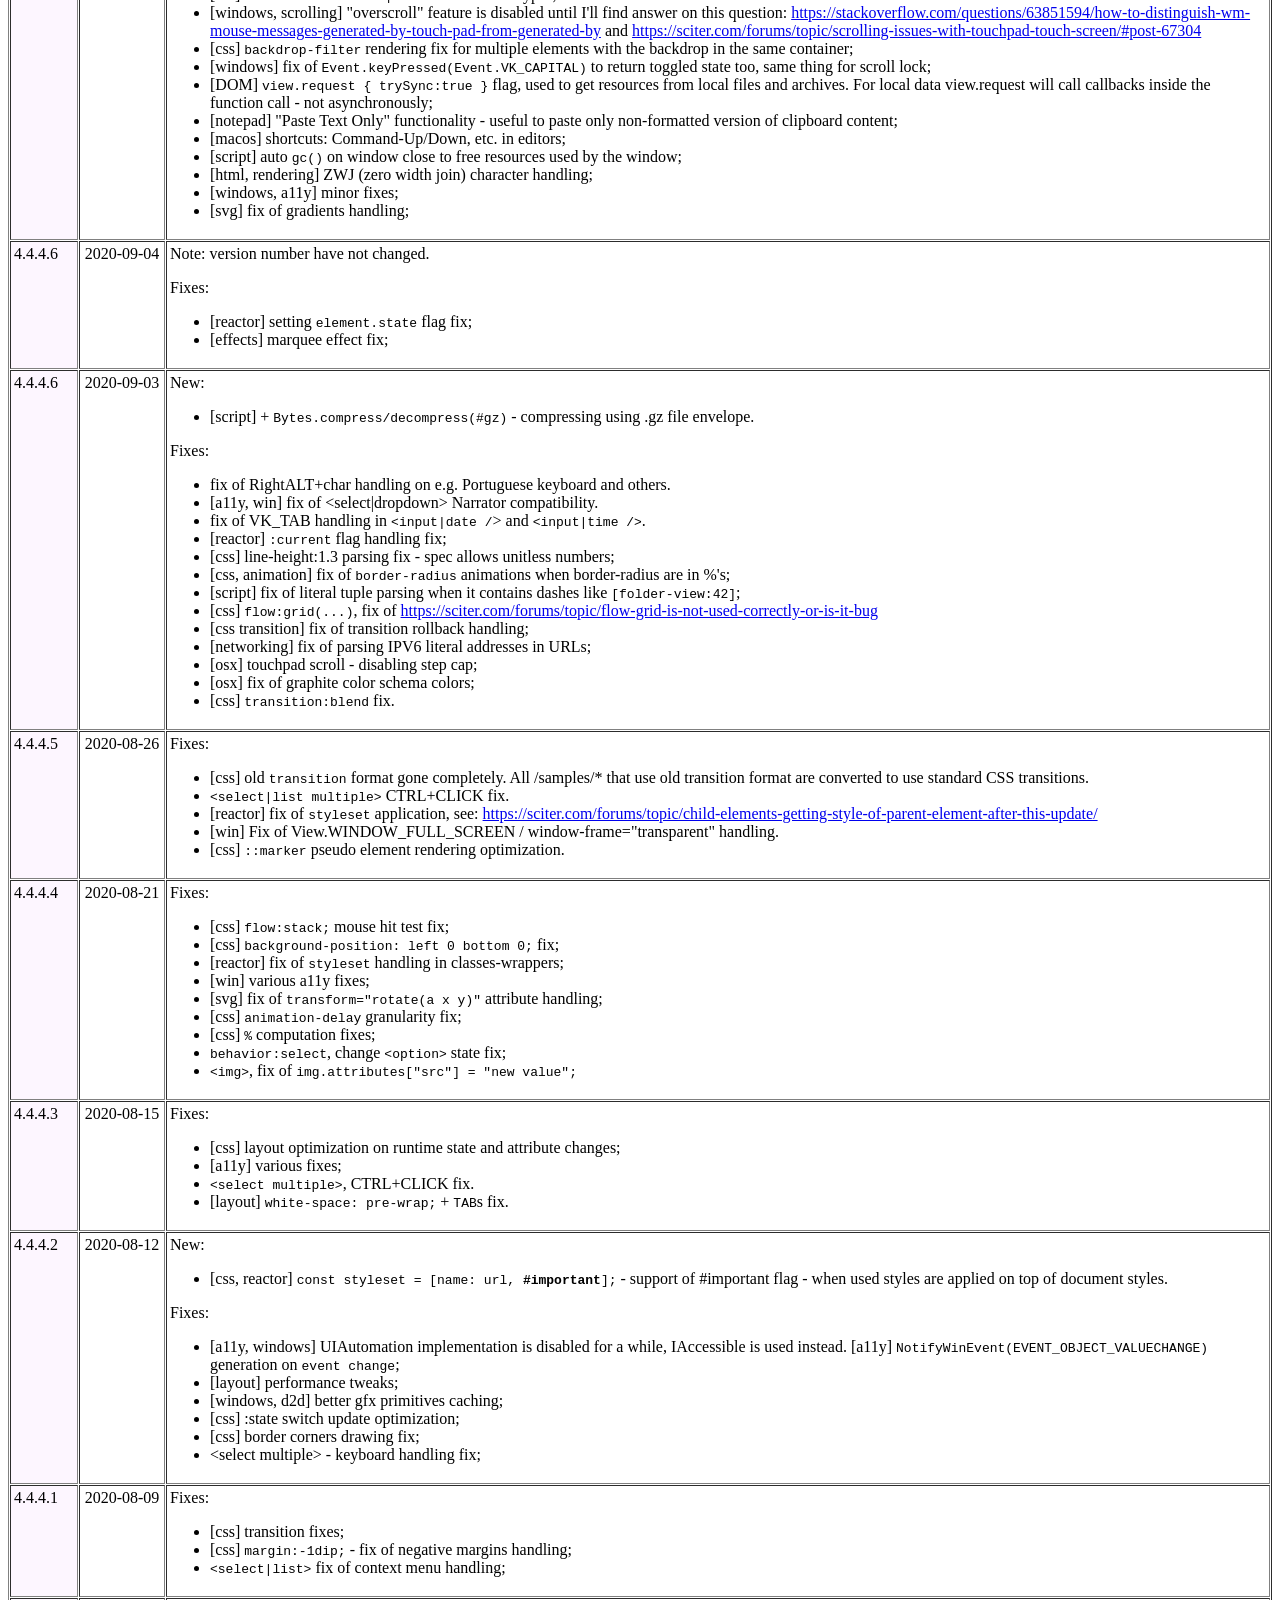
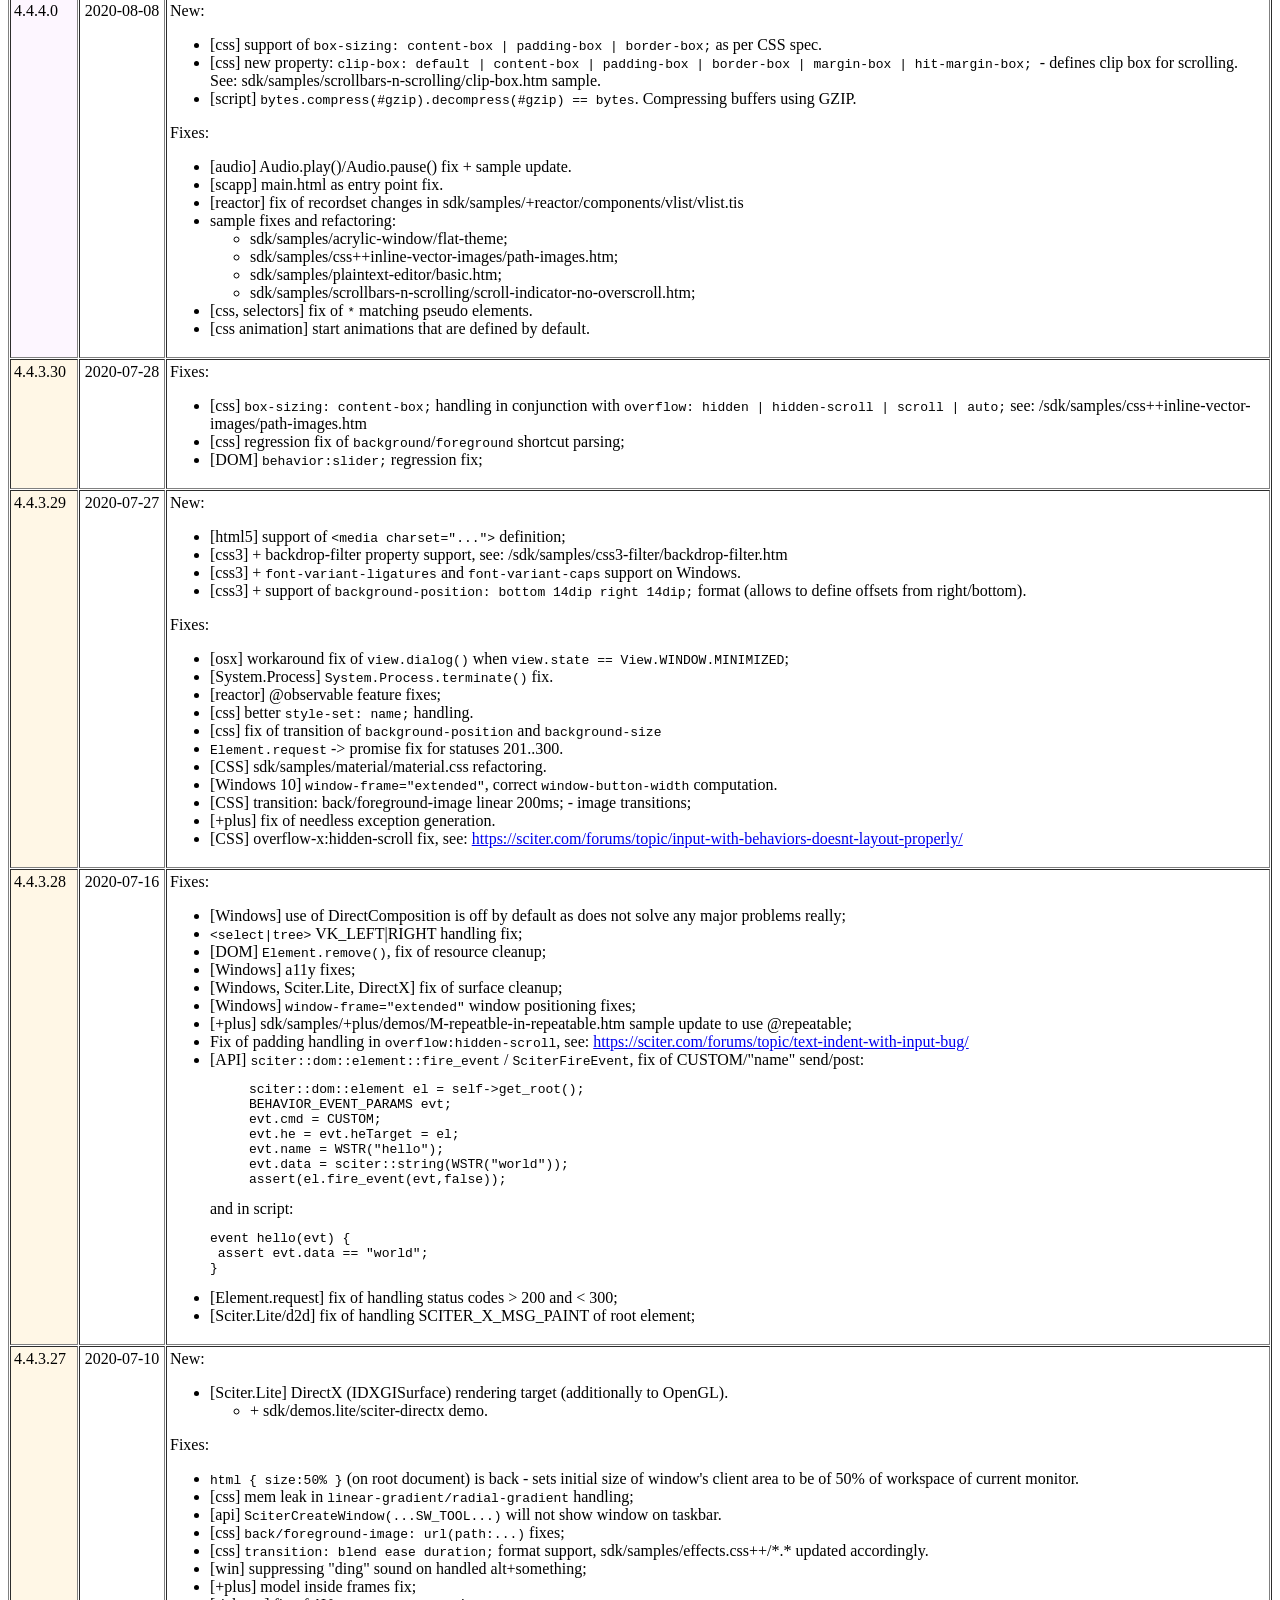
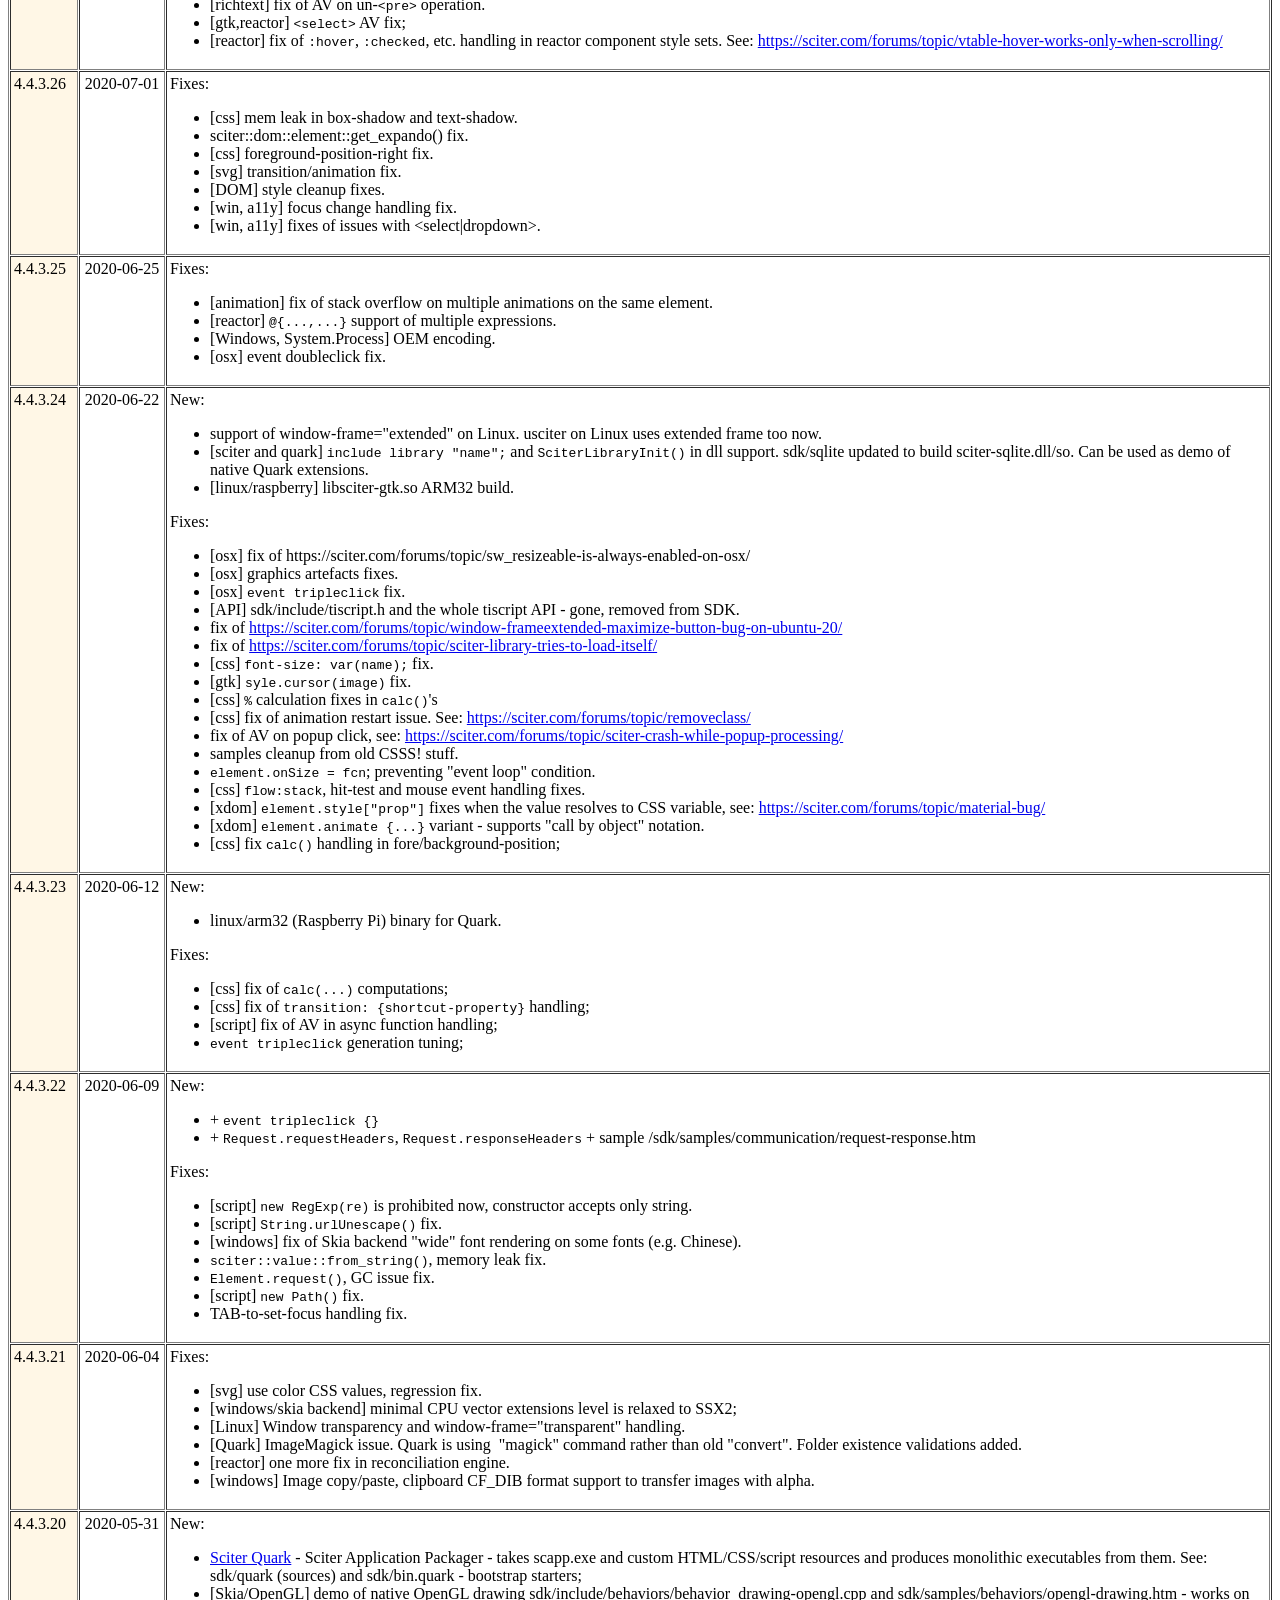
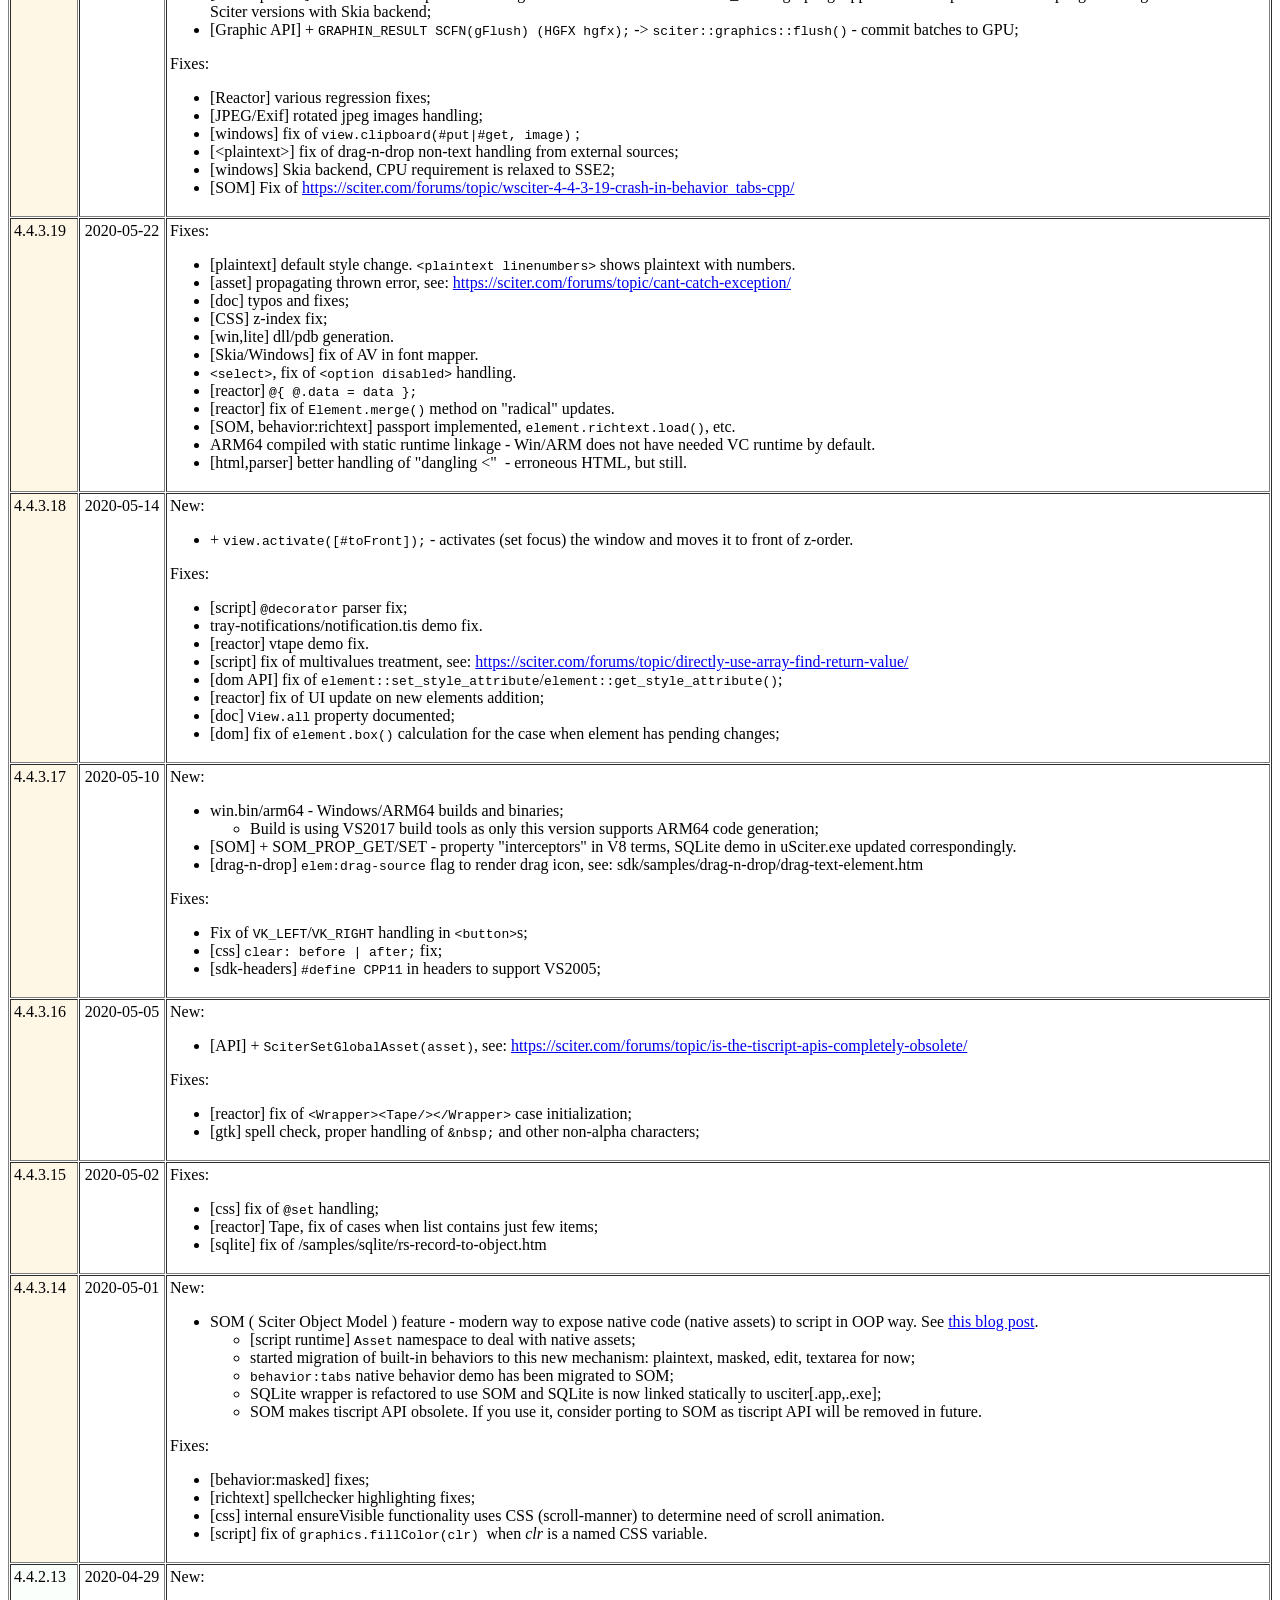
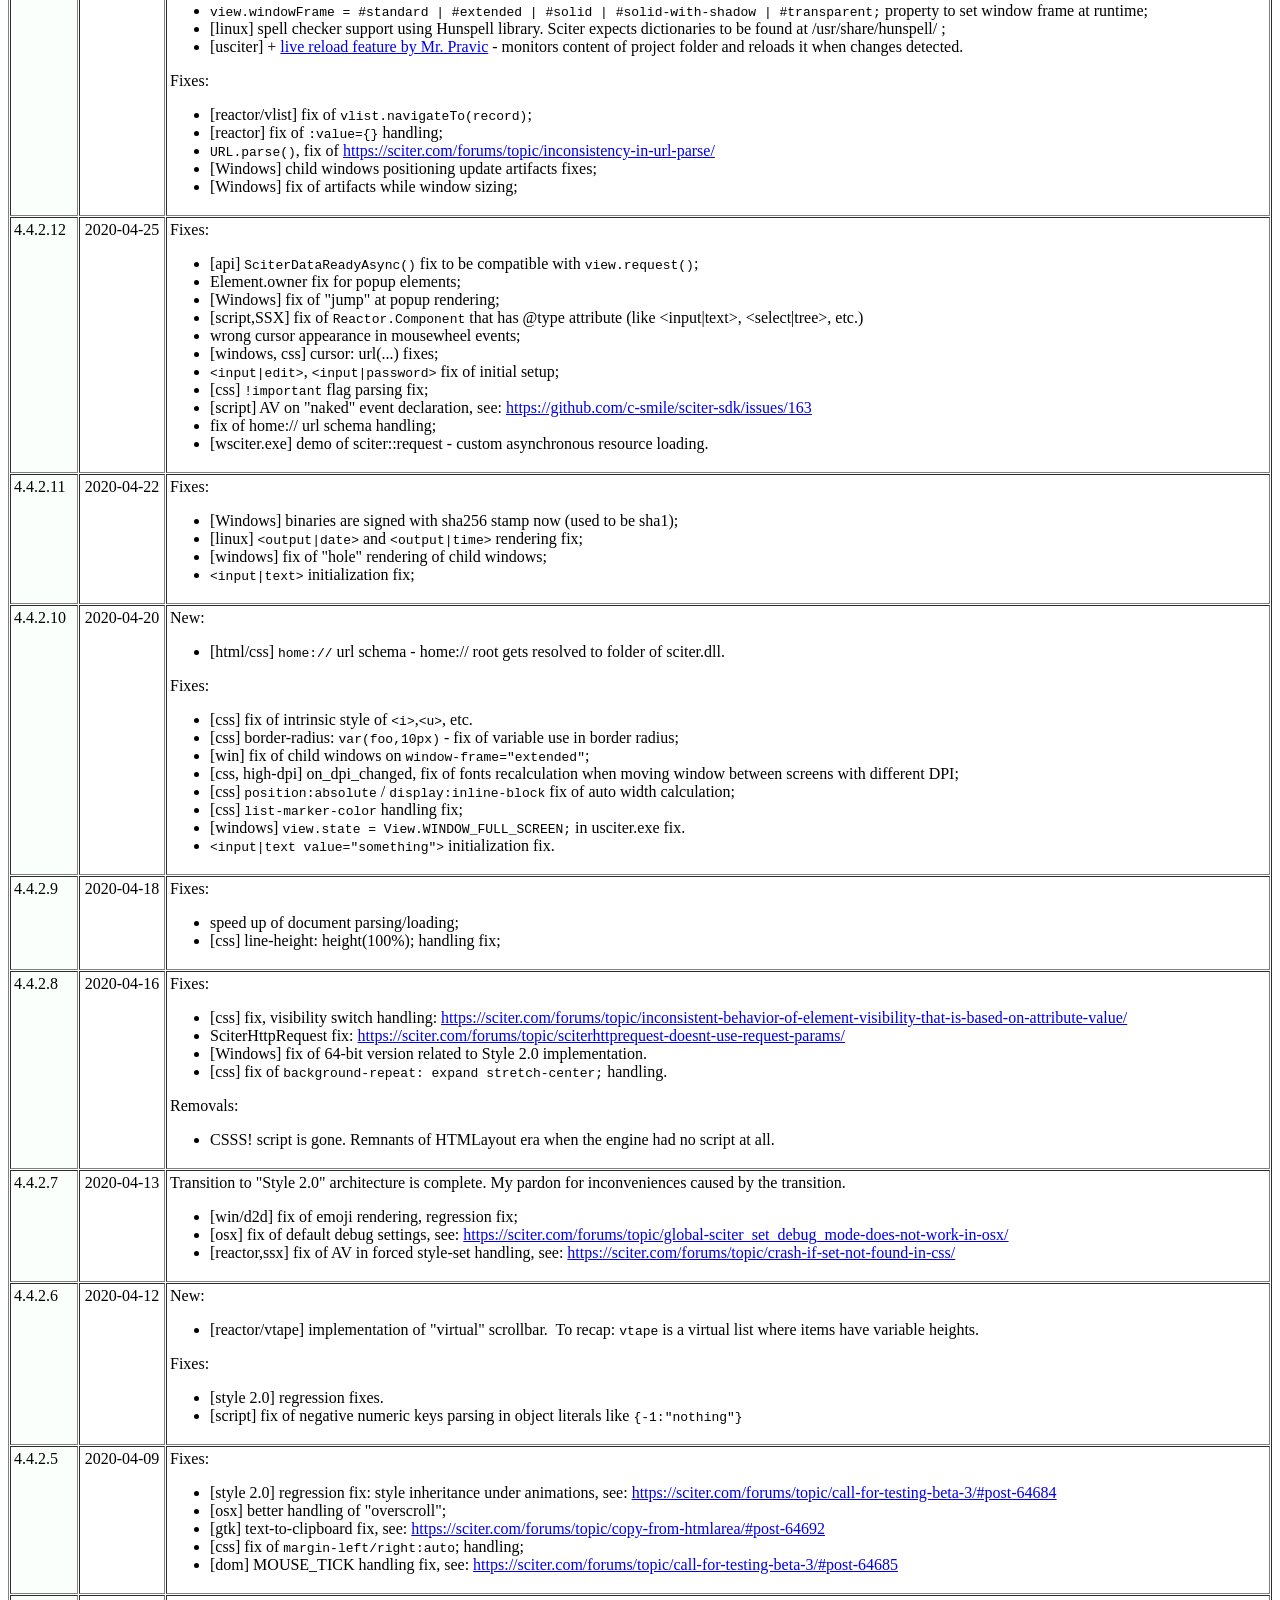
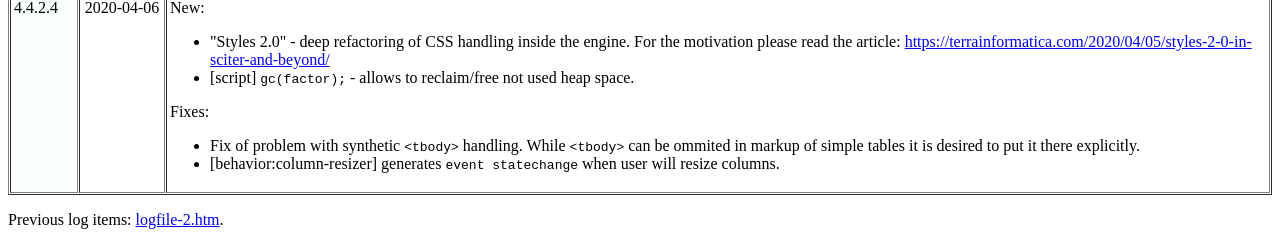
==== commit 2498a5e2: "Update sciter" ====
--- a/sciter/logfile.htm
+++ b/sciter/logfile.htm
@@ -10,8 +10,27 @@
       <td width="60" nowrap valign="top" align="center">Build#</td>
       <td width="78" nowrap valign="top" align="center">Date</td>
       <td align="center">Updates</td></tr>
-    <tr><td valign="top" bgcolor="#fdfff6">4.4.6.3 r8571</td><td nowrap valign="top" align="center">2021-03-24</td><td>Fixes:
-					<ul><li>[reactor] fix of update() problem introduced in previous build;</li>
+    <tr><td valign="top" bgcolor="#fdfff6">4.4.8.3</td><td nowrap valign="top" align="center">2021-07-04</td><td>Various fixes and features to match Sciter.JS, see:&nbsp;<a href="https://github.com/c-smile/sciter-js-sdk/blob/main/logfile.md">sciter-js-sdk/logfile.md at main · c-smile/sciter-js-sdk (github.com)</a></td></tr><tr><td valign="top" bgcolor="#fdfff6">4.4.7.0</td><td nowrap valign="top" align="center">2021-04-08</td><td>Unified API: ISciterAPI uses the same structure (list of functions) on all platforms and variants (Sciter and Sciter.Lite). Functions that are not available on particular platform/variant are set to NULL.
+					<p>Note: that is breaking change for Rust/Go/Python/C# wrappers - they need to be updated.</p><p>Fixes:</p>
+					<ul><li>fix of scrollable rendering;</li>
+						<li><code>element.value = ...;</code> rollback to 4.4.5.11 state.&nbsp;</li>
+						<li>[select|dropdown] fix of first item set when @novalue is used.</li>
+						<li>[drawing] fix of <code>position:absolute</code> / <code>outline</code> drawing.</li>
+						<li><code>behavior:virtual-list;</code> fix of <a href="https://sciter.com/forums/topic/bug-scroll-indicator-not-work/">https://sciter.com/forums/topic/bug-scroll-indicator-not-work/</a>&nbsp;</li></ul></td></tr><tr><td valign="top" bgcolor="#fdfff6">4.4.6.6</td><td nowrap valign="top" align="center">2021-04-08</td><td>Fixes:
+					<ul><li>Fix of issues mentioned here: <a href="https://sciter.com/forums/topic/plussample-not-work/">https://sciter.com/forums/topic/plussample-not-work/</a>&nbsp;</li>
+						<li>[sciter] form.value = ... fix;</li>
+						<li>[scrollable] 1px off at last position;</li>
+						<li>[osx] scroll fixes;</li>
+						<li>[behavior:calendar] $(input).calendar.mode = &quot;months&quot;; or &lt;input|calendar mode=&quot;months&quot; /&gt;</li>
+						<li>[behavior:virtual-list] fix of element.vlist.navigate(&quot;start&quot;|&quot;end&quot;) method;</li>
+						<li>scrollanimationstart and scrollanimationend events;</li></ul></td></tr><tr><td valign="top" bgcolor="#fdfff6">4.4.6.4</td><td nowrap valign="top" align="center">2021-03-28</td><td>Fixes:
+					<ul><li>Attempt to restor WinXP compatibility;</li>
+						<li>Printing fixes;</li>
+						<li>[osx] touchpad scrolling again.</li>
+						<li>[sciter] <code>form.value = ...</code>&nbsp;fix;&nbsp;</li>
+						<li><code>element.selection.text</code> fix;</li>
+						<li>fix of AV here: <a href="https://sciter.com/forums/topic/mixing-elementtabs-and-reactor/">https://sciter.com/forums/topic/mixing-elementtabs-and-reactor/</a>&nbsp;</li></ul></td></tr><tr><td valign="top" bgcolor="#fdfff6">4.4.6.3 r8571</td><td nowrap valign="top" align="center">2021-03-24</td><td>Fixes:
+					<ul><li>[reactor] fix of update() problem introduced in previous build;</li>
 						<li>[osx] touch scrolling fix;</li></ul></td></tr><tr><td valign="top" bgcolor="#fdfff6">4.4.6.3</td><td nowrap valign="top" align="center">2021-03-23</td><td>
 					
 					<p><b>NOTE</b><b>:</b> Sciter MacOS&nbsp;library is named now <b>libsciter.dylib</b> . &nbsp;Rationale - standard name and compatibility with Sciter.JS. </p>
